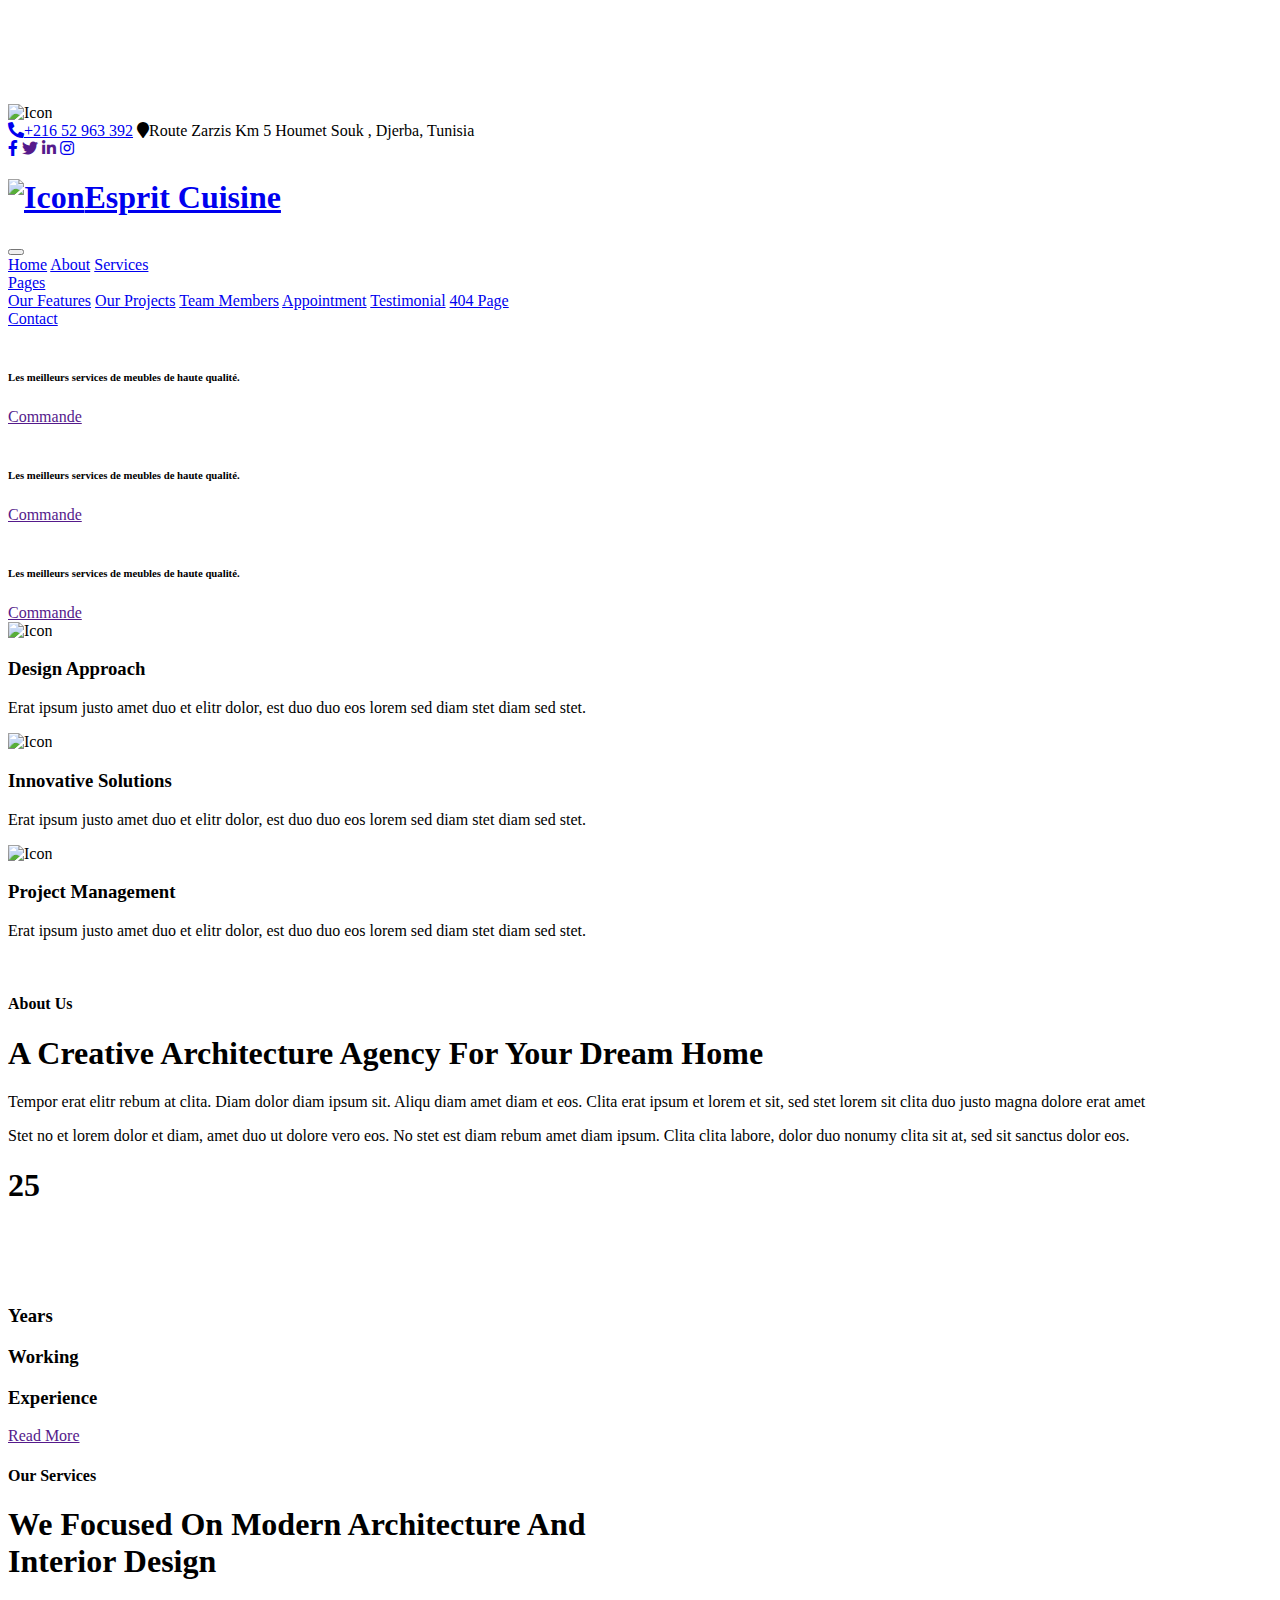
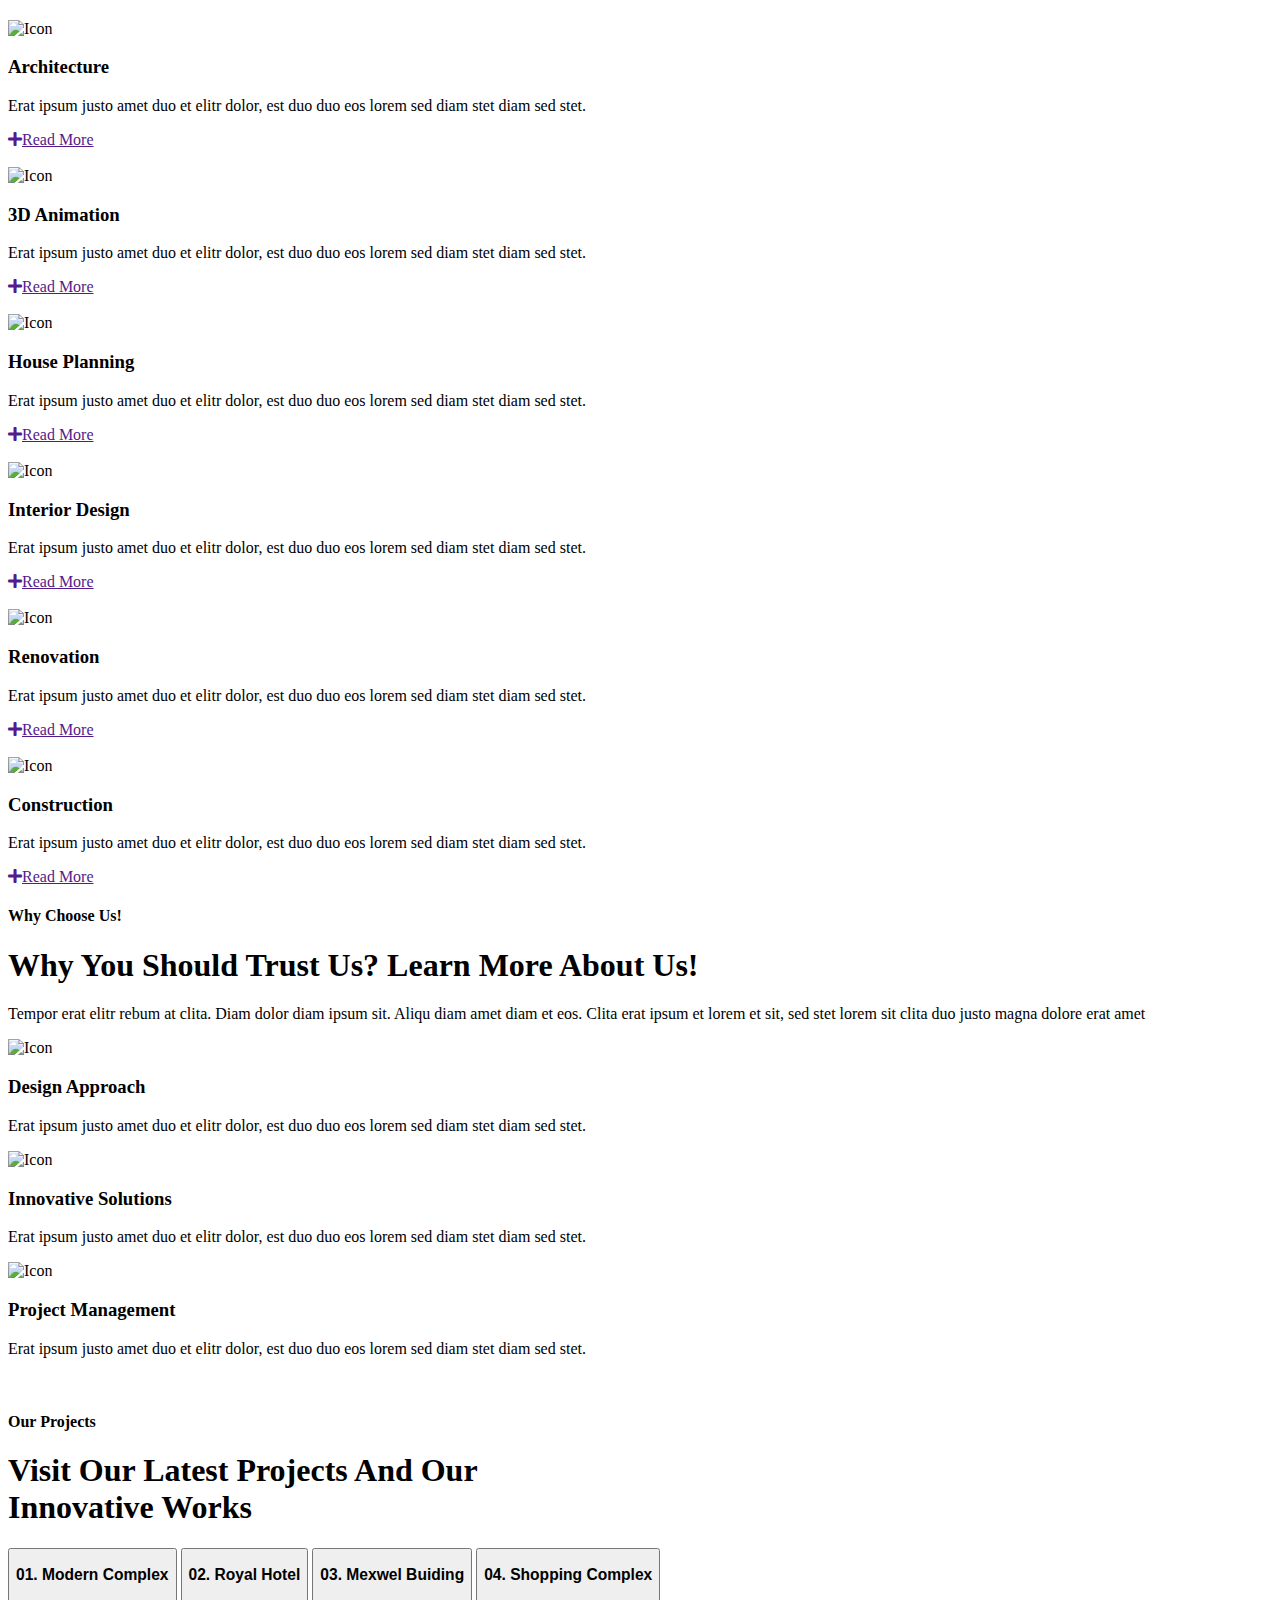
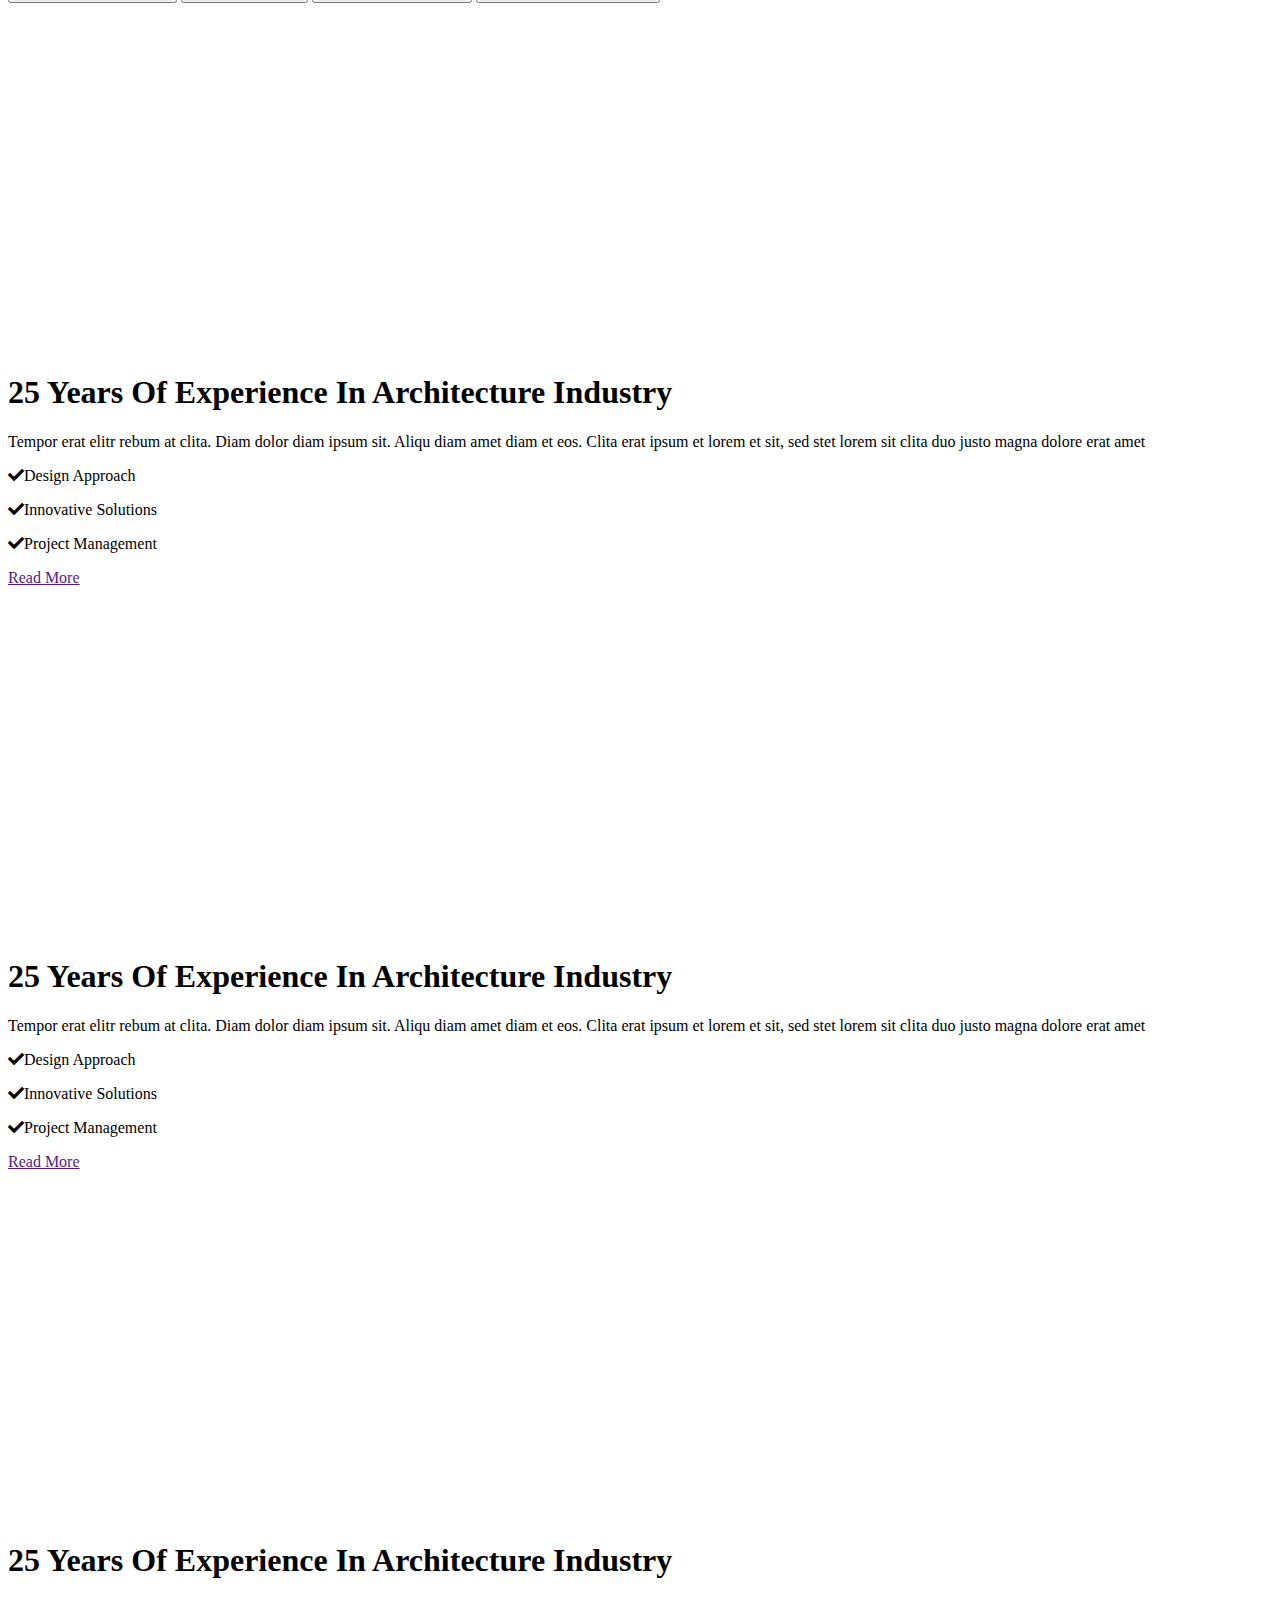
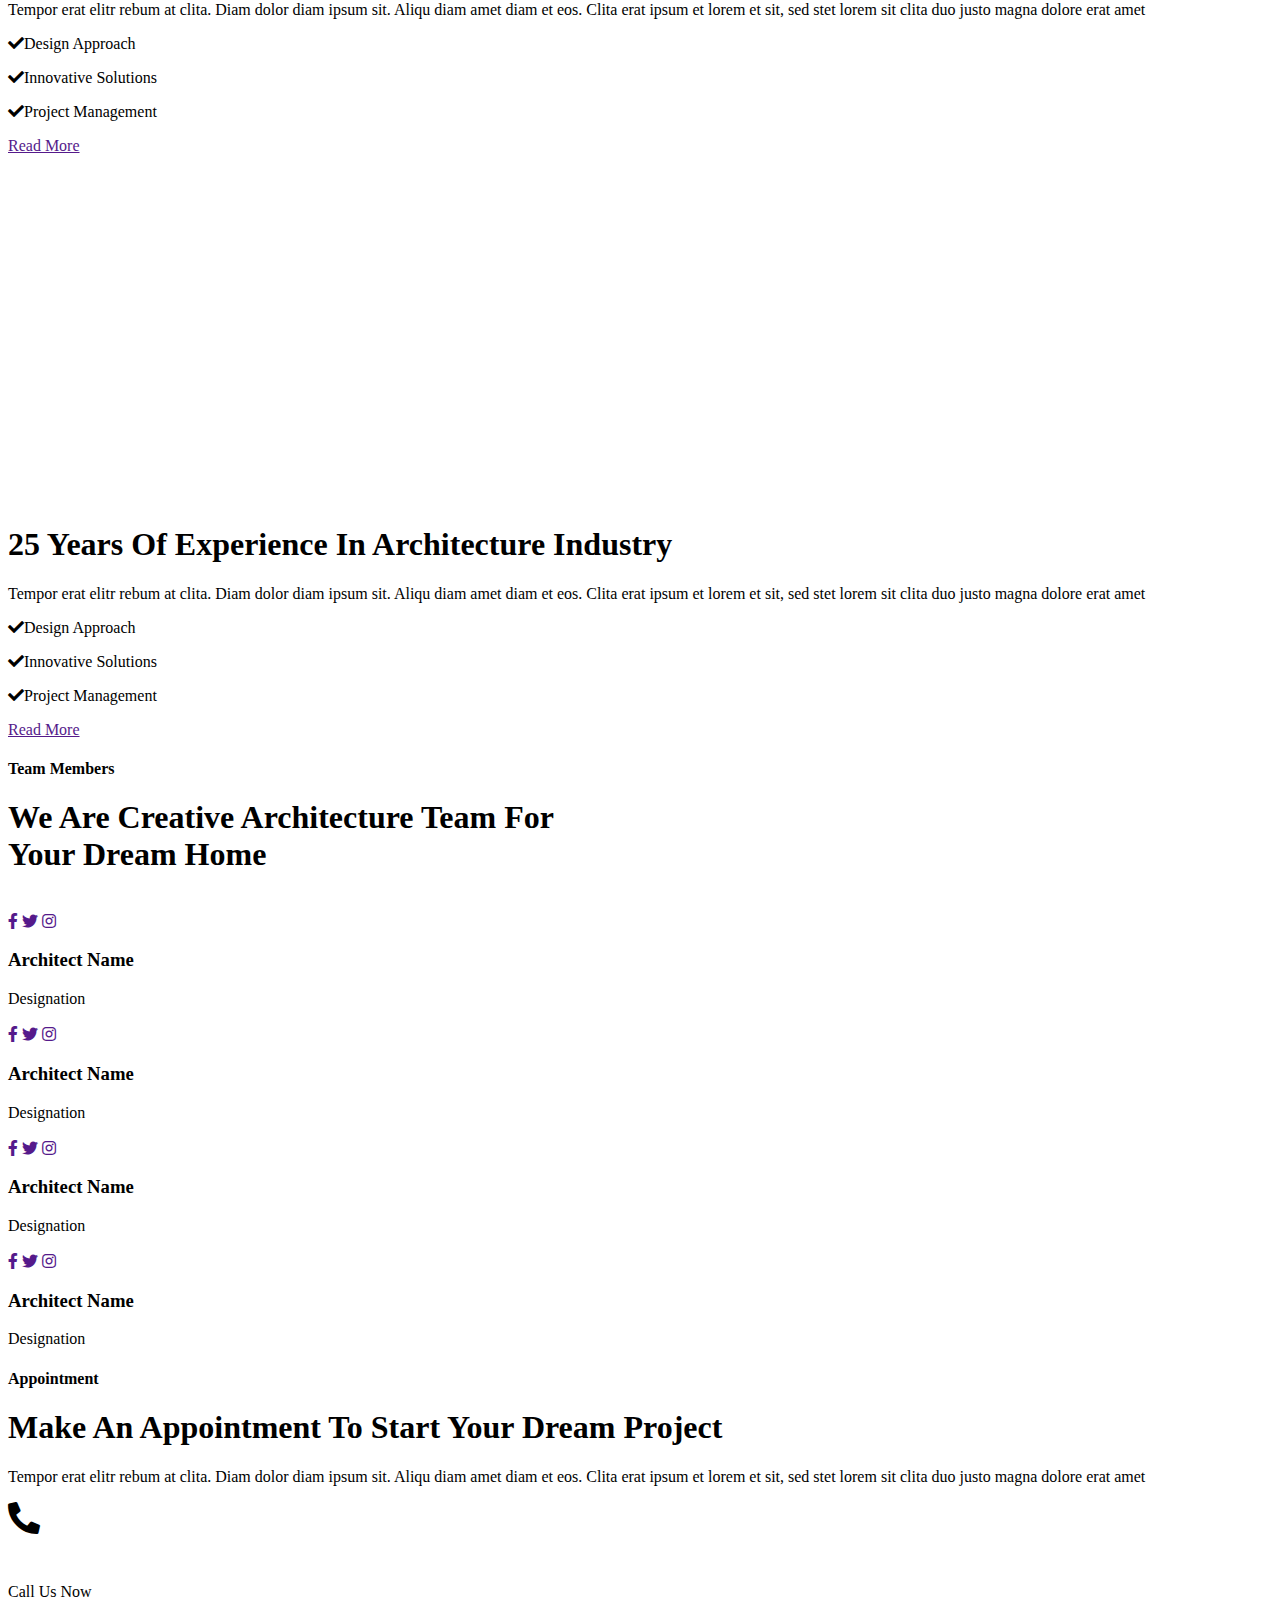
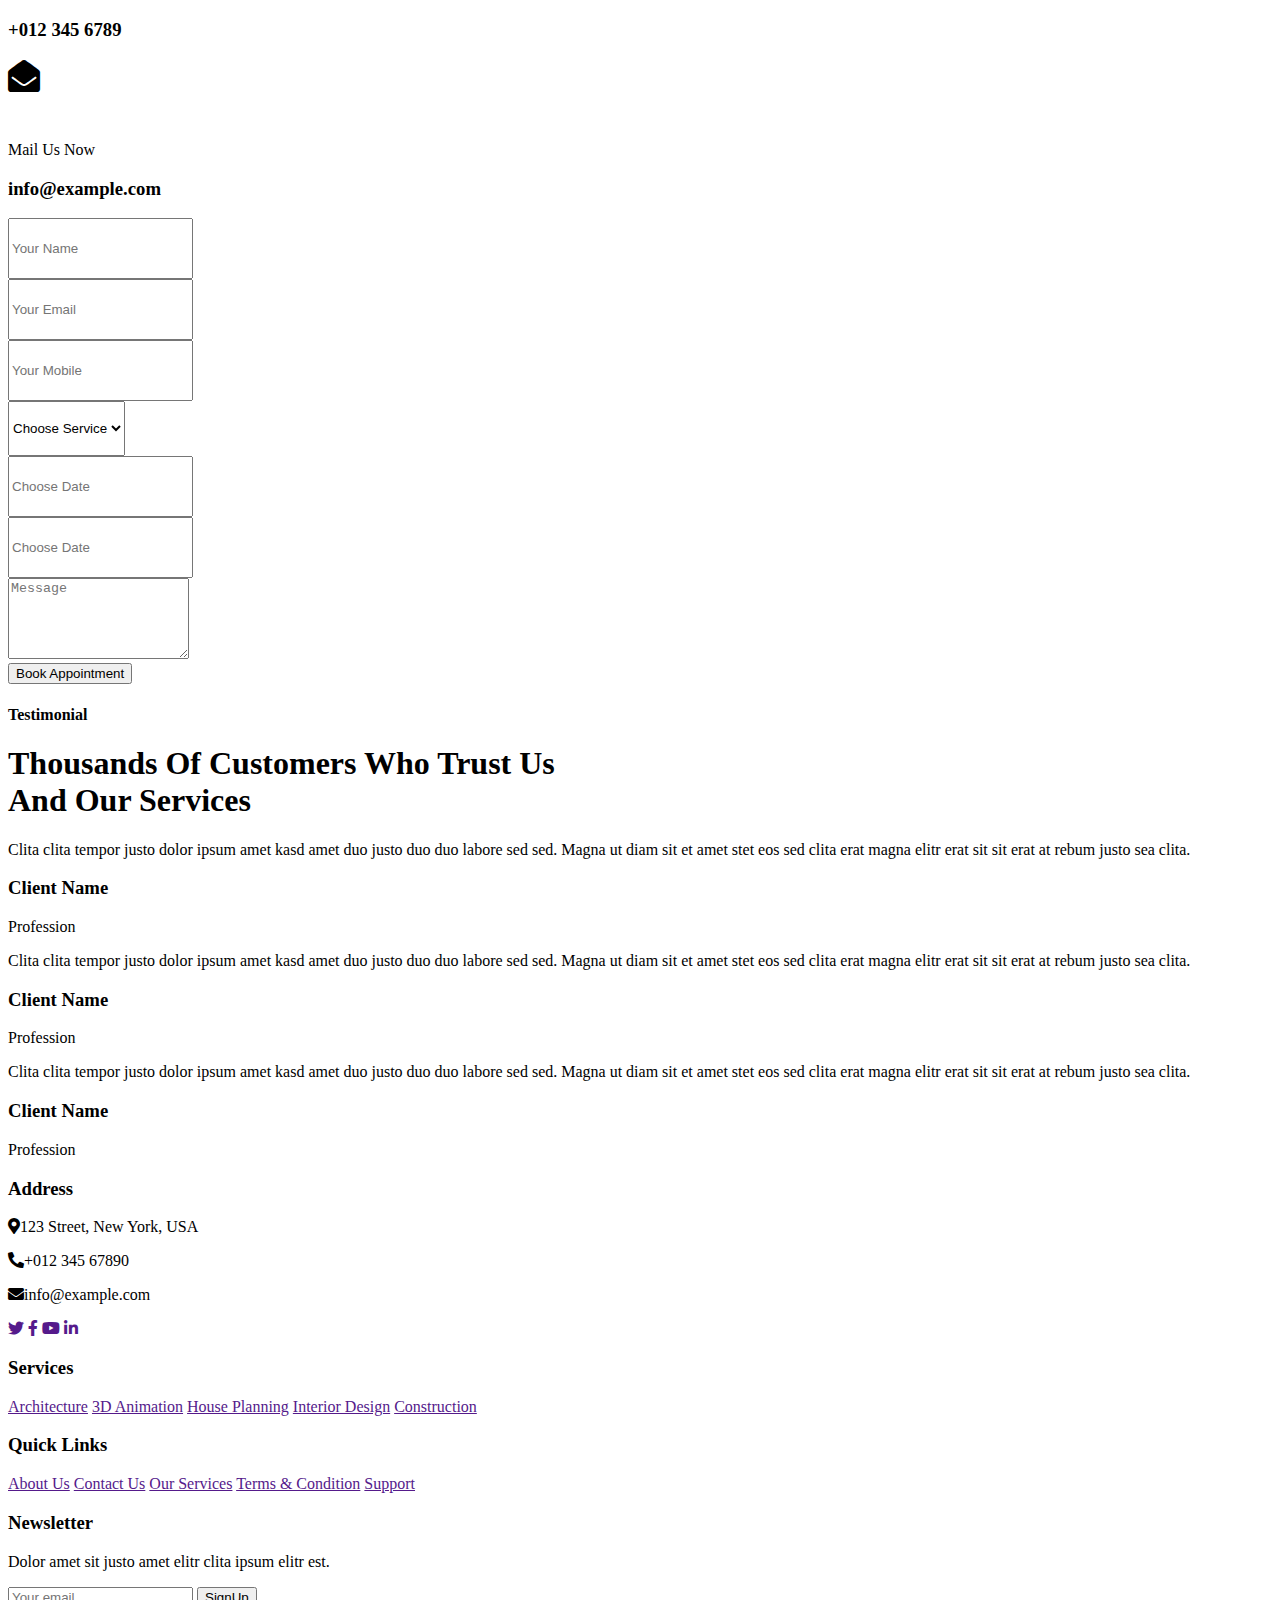
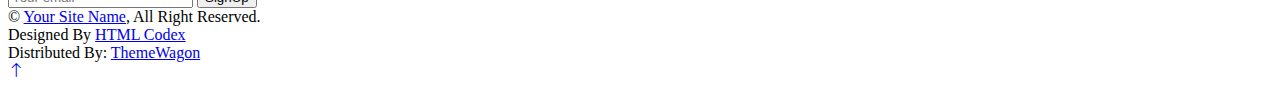
==== index.html @ 47b47e0c "Update index.html" ====
<!DOCTYPE html>
<html lang="en">

<head>
    <meta charset="utf-8">
    <title>Esprit Cuisine Djerba</title>
    <meta content="width=device-width, initial-scale=1.0" name="viewport">
    <meta content="" name="keywords">
    <meta content="" name="description">

    <!-- Favicon -->
    <link href="img/logoEc.png" rel="icon">

    <!-- Google Web Fonts -->
    <link rel="preconnect" href="https://fonts.googleapis.com">
    <link rel="preconnect" href="https://fonts.gstatic.com" crossorigin>
    <link href="https://fonts.googleapis.com/css2?family=Open+Sans:wght@400;500;600&family=Teko:wght@400;500;600&display=swap" rel="stylesheet">

    <!-- Icon Font Stylesheet -->
    <link href="https://cdnjs.cloudflare.com/ajax/libs/font-awesome/5.10.0/css/all.min.css" rel="stylesheet">
    <link href="https://cdn.jsdelivr.net/npm/bootstrap-icons@1.4.1/font/bootstrap-icons.css" rel="stylesheet">

    <!-- Libraries Stylesheet -->
    <link href="lib/animate/animate.min.css" rel="stylesheet">
    <link href="lib/owlcarousel/assets/owl.carousel.min.css" rel="stylesheet">
    <link href="lib/tempusdominus/css/tempusdominus-bootstrap-4.min.css" rel="stylesheet" />

    <!-- Customized Bootstrap Stylesheet -->
    <link href="css/bootstrap.min.css" rel="stylesheet">

    <!-- Template Stylesheet -->
    <link href="css/style.css" rel="stylesheet">
</head>
<style>
    .size{
        height: 55px;
    }
    .sizeimage{
        height: 855px;
    }
</style>
<body>
    <!-- Spinner Start -->
    <div id="spinner" class="show bg-white position-fixed translate-middle w-100 vh-100 top-50 start-50 d-flex align-items-center justify-content-center">
        <div class="spinner-border position-relative text-primary" style="width: 6rem; height: 6rem;" role="status"></div>
        <img class="position-absolute top-50 start-50 translate-middle" src="img/icons/icon-1.png" alt="Icon">
    </div>
    <!-- Spinner End -->


    <!-- Topbar Start -->
    <div class="container-fluid bg-dark p-0 wow fadeIn" data-wow-delay="0.1s">
        <div class="row gx-0 d-none d-lg-flex">
            <div class="col-lg-7 px-5 text-start">
                <div class="h-100 d-inline-flex align-items-center py-3 me-3">
                    <a class="text-body px-2" href="tel:+216 52 963 392"><i class="fa fa-phone-alt text-primary me-2"></i>+216 52 963 392</a>
                    <a class="text-body px-2" ><i class="fa fa-map-marker text-primary me-2"></i>Route Zarzis Km 5 Houmet Souk , Djerba, Tunisia</a>
                </div>
            </div>
            <div class="col-lg-5 px-5 text-end">
                <div class="h-100 d-inline-flex align-items-center py-3 me-2">
                    <a class="text-body px-2" href=""></a>
                    <a class="text-body px-2" href=""></a>
                </div>
                <div class="h-100 d-inline-flex align-items-center">
                    <a class="btn btn-sm-square btn-outline-body me-1" href="https://www.facebook.com/profile.php?id=100065125525554"><i class="fab fa-facebook-f"></i></a>
                    <a class="btn btn-sm-square btn-outline-body me-1" href=""><i class="fab fa-twitter"></i></a>
                    <a class="btn btn-sm-square btn-outline-body me-1" href=""><i class="fab fa-linkedin-in"></i></a>
                    <a class="btn btn-sm-square btn-outline-body me-0" href="https://www.instagram.com/esprit_cuisine_djerba/?img_index=1"><i class="fab fa-instagram"></i></a>
                </div>
            </div>
        </div>
    </div>
    <!-- Topbar End -->


    <!-- Navbar Start -->
    <nav class="navbar navbar-expand-lg bg-white navbar-light sticky-top py-lg-0 px-lg-5 wow fadeIn" data-wow-delay="0.1s">
        <a href="index.html" class="navbar-brand ms-4 ms-lg-0">
            <h1 class="text-primary m-0"><img class="me-3 size" src="img/logoEc.png" alt="Icon">Esprit Cuisine</h1>
        </a>
        <button type="button" class="navbar-toggler me-4" data-bs-toggle="collapse" data-bs-target="#navbarCollapse">
            <span class="navbar-toggler-icon"></span>
        </button>
        <div class="collapse navbar-collapse" id="navbarCollapse">
            <div class="navbar-nav ms-auto p-4 p-lg-0">
                <a href="index.html" class="nav-item nav-link active">Home</a>
                <a href="about.html" class="nav-item nav-link">About</a>
                <a href="service.html" class="nav-item nav-link">Services</a>
                <div class="nav-item dropdown">
                    <a href="#" class="nav-link dropdown-toggle" data-bs-toggle="dropdown">Pages</a>
                    <div class="dropdown-menu border-0 m-0">
                        <a href="feature.html" class="dropdown-item">Our Features</a>
                        <a href="project.html" class="dropdown-item">Our Projects</a>
                        <a href="team.html" class="dropdown-item">Team Members</a>
                        <a href="appointment.html" class="dropdown-item">Appointment</a>
                        <a href="testimonial.html" class="dropdown-item">Testimonial</a>
                        <a href="404.html" class="dropdown-item">404 Page</a>
                    </div>
                </div>
                <a href="contact.html" class="nav-item nav-link">Contact</a>
            </div>
            <!-- <a href="" class="btn btn-primary py-2 px-4 d-none d-lg-block">Appointment</a> -->
        </div>
    </nav>
    <!-- Navbar End -->


    <!-- Carousel Start -->
    <div class="container-fluid p-0 pb-5 wow fadeIn" data-wow-delay="0.1s">
        <div class="owl-carousel header-carousel position-relative">
            <div class="owl-carousel-item position-relative" data-dot="<img src='img/esprit/esprit2.png'>">
                <img class="img-fluid sizeimage" src="img/esprit/esprit2.png" alt="">
                <div class="owl-carousel-inner">
                    <div class="container">
                        <div class="row justify-content-start">
                            <div class="col-8 col-lg-8">
                                <h6 class="display-1 text-white animated slideInDown">Les meilleurs services de meubles de haute qualité.</h6>
                                <p class="fs-5 fw-medium text-white mb-4 pb-3"></p>
                                <a href="" class="btn btn-primary py-3 px-5 animated slideInLeft">Commande</a>
                            </div>
                        </div>
                    </div>
                </div>
            </div>
            <div class="owl-carousel-item position-relative" data-dot="<img src='img/carousel-2.jpg'>">
                <img class="img-fluid" src="img/carousel-2.jpg" alt="">
                <div class="owl-carousel-inner">
                    <div class="container">
                        <div class="row justify-content-start">
                            <div class="col-10 col-lg-8">
                                <h6 class="display-1 text-white animated slideInDown">Les meilleurs services de meubles de haute qualité.</h6>
                                <p class="fs-5 fw-medium text-white mb-4 pb-3"></p>
                                <a href="" class="btn btn-primary py-3 px-5 animated slideInLeft">Commande</a>
                            </div>
                        </div>
                    </div>
                </div>
            </div>
            <div class="owl-carousel-item position-relative" data-dot="<img src='img/carousel-3.jpg'>">
                <img class="img-fluid" src="img/carousel-3.jpg" alt="">
                <div class="owl-carousel-inner">
                    <div class="container">
                        <div class="row justify-content-start">
                            <div class="col-10 col-lg-8">
                                <h6 class="display-1 text-white animated slideInDown">Les meilleurs services de meubles de haute qualité.</h6>
                                <p class="fs-5 fw-medium text-white mb-4 pb-3"></p>
                                <a href="" class="btn btn-primary py-3 px-5 animated slideInLeft">Commande</a>
                            </div>
                        </div>
                    </div>
                </div>
            </div>
        </div>
    </div>
    <!-- Carousel End -->


    <!-- Facts Start -->
    <div class="container-xxl py-5">
        <div class="container pt-5">
            <div class="row g-4">
                <div class="col-lg-4 col-md-6 wow fadeInUp" data-wow-delay="0.1s">
                    <div class="fact-item text-center bg-light h-100 p-5 pt-0">
                        <div class="fact-icon">
                            <img src="img/icons/icon-2.png" alt="Icon">
                        </div>
                        <h3 class="mb-3">Design Approach</h3>
                        <p class="mb-0">Erat ipsum justo amet duo et elitr dolor, est duo duo eos lorem sed diam stet diam sed stet.</p>
                    </div>
                </div>
                <div class="col-lg-4 col-md-6 wow fadeInUp" data-wow-delay="0.3s">
                    <div class="fact-item text-center bg-light h-100 p-5 pt-0">
                        <div class="fact-icon">
                            <img src="img/icons/icon-3.png" alt="Icon">
                        </div>
                        <h3 class="mb-3">Innovative Solutions</h3>
                        <p class="mb-0">Erat ipsum justo amet duo et elitr dolor, est duo duo eos lorem sed diam stet diam sed stet.</p>
                    </div>
                </div>
                <div class="col-lg-4 col-md-6 wow fadeInUp" data-wow-delay="0.5s">
                    <div class="fact-item text-center bg-light h-100 p-5 pt-0">
                        <div class="fact-icon">
                            <img src="img/icons/icon-4.png" alt="Icon">
                        </div>
                        <h3 class="mb-3">Project Management</h3>
                        <p class="mb-0">Erat ipsum justo amet duo et elitr dolor, est duo duo eos lorem sed diam stet diam sed stet.</p>
                    </div>
                </div>
            </div>
        </div>
    </div>
    <!-- Facts End -->


    <!-- About Start -->
    <div class="container-xxl py-5">
        <div class="container">
            <div class="row g-5">
                <div class="col-lg-6 wow fadeIn" data-wow-delay="0.1s">
                    <div class="about-img">
                        <img class="img-fluid" src="img/esprit/IMG_1807.JPG" alt="">
                        <img class="img-fluid" src="img/esprit/image3.jpg" alt="">
                    </div>
                </div>
                <div class="col-lg-6 wow fadeIn" data-wow-delay="0.5s">
                    <h4 class="section-title">About Us</h4>
                    <h1 class="display-5 mb-4">A Creative Architecture Agency For Your Dream Home</h1>
                    <p>Tempor erat elitr rebum at clita. Diam dolor diam ipsum sit. Aliqu diam amet diam et eos. Clita erat ipsum et lorem et sit, sed stet lorem sit clita duo justo magna dolore erat amet</p>
                    <p class="mb-4">Stet no et lorem dolor et diam, amet duo ut dolore vero eos. No stet est diam rebum amet diam ipsum. Clita clita labore, dolor duo nonumy clita sit at, sed sit sanctus dolor eos.</p>
                    <div class="d-flex align-items-center mb-5">
                        <div class="d-flex flex-shrink-0 align-items-center justify-content-center border border-5 border-primary" style="width: 120px; height: 120px;">
                            <h1 class="display-1 mb-n2" data-toggle="counter-up">25</h1>
                        </div>
                        <div class="ps-4">
                            <h3>Years</h3>
                            <h3>Working</h3>
                            <h3 class="mb-0">Experience</h3>
                        </div>
                    </div>
                    <a class="btn btn-primary py-3 px-5" href="">Read More</a>
                </div>
            </div>
        </div>
    </div>
    <!-- About End -->


    <!-- Service Start -->
    <div class="container-xxl py-5">
        <div class="container">
            <div class="text-center mx-auto mb-5 wow fadeInUp" data-wow-delay="0.1s" style="max-width: 600px;">
                <h4 class="section-title">Our Services</h4>
                <h1 class="display-5 mb-4">We Focused On Modern Architecture And Interior Design</h1>
            </div>
            <div class="row g-4">
                <div class="col-lg-4 col-md-6 wow fadeInUp" data-wow-delay="0.1s">
                    <div class="service-item d-flex position-relative text-center h-100">
                        <img class="bg-img" src="img/service-1.jpg" alt="">
                        <div class="service-text p-5">
                            <img class="mb-4" src="img/icons/icon-5.png" alt="Icon">
                            <h3 class="mb-3">Architecture</h3>
                            <p class="mb-4">Erat ipsum justo amet duo et elitr dolor, est duo duo eos lorem sed diam stet diam sed stet.</p>
                            <a class="btn" href=""><i class="fa fa-plus text-primary me-3"></i>Read More</a>
                        </div>
                    </div>
                </div>
                <div class="col-lg-4 col-md-6 wow fadeInUp" data-wow-delay="0.3s">
                    <div class="service-item d-flex position-relative text-center h-100">
                        <img class="bg-img" src="img/service-2.jpg" alt="">
                        <div class="service-text p-5">
                            <img class="mb-4" src="img/icons/icon-6.png" alt="Icon">
                            <h3 class="mb-3">3D Animation</h3>
                            <p class="mb-4">Erat ipsum justo amet duo et elitr dolor, est duo duo eos lorem sed diam stet diam sed stet.</p>
                            <a class="btn" href=""><i class="fa fa-plus text-primary me-3"></i>Read More</a>
                        </div>
                    </div>
                </div>
                <div class="col-lg-4 col-md-6 wow fadeInUp" data-wow-delay="0.5s">
                    <div class="service-item d-flex position-relative text-center h-100">
                        <img class="bg-img" src="img/service-3.jpg" alt="">
                        <div class="service-text p-5">
                            <img class="mb-4" src="img/icons/icon-7.png" alt="Icon">
                            <h3 class="mb-3">House Planning</h3>
                            <p class="mb-4">Erat ipsum justo amet duo et elitr dolor, est duo duo eos lorem sed diam stet diam sed stet.</p>
                            <a class="btn" href=""><i class="fa fa-plus text-primary me-3"></i>Read More</a>
                        </div>
                    </div>
                </div>
                <div class="col-lg-4 col-md-6 wow fadeInUp" data-wow-delay="0.1s">
                    <div class="service-item d-flex position-relative text-center h-100">
                        <img class="bg-img" src="img/service-4.jpg" alt="">
                        <div class="service-text p-5">
                            <img class="mb-4" src="img/icons/icon-8.png" alt="Icon">
                            <h3 class="mb-3">Interior Design</h3>
                            <p class="mb-4">Erat ipsum justo amet duo et elitr dolor, est duo duo eos lorem sed diam stet diam sed stet.</p>
                            <a class="btn" href=""><i class="fa fa-plus text-primary me-3"></i>Read More</a>
                        </div>
                    </div>
                </div>
                <div class="col-lg-4 col-md-6 wow fadeInUp" data-wow-delay="0.3s">
                    <div class="service-item d-flex position-relative text-center h-100">
                        <img class="bg-img" src="img/service-5.jpg" alt="">
                        <div class="service-text p-5">
                            <img class="mb-4" src="img/icons/icon-9.png" alt="Icon">
                            <h3 class="mb-3">Renovation</h3>
                            <p class="mb-4">Erat ipsum justo amet duo et elitr dolor, est duo duo eos lorem sed diam stet diam sed stet.</p>
                            <a class="btn" href=""><i class="fa fa-plus text-primary me-3"></i>Read More</a>
                        </div>
                    </div>
                </div>
                <div class="col-lg-4 col-md-6 wow fadeInUp" data-wow-delay="0.5s">
                    <div class="service-item d-flex position-relative text-center h-100">
                        <img class="bg-img" src="img/service-6.jpg" alt="">
                        <div class="service-text p-5">
                            <img class="mb-4" src="img/icons/icon-10.png" alt="Icon">
                            <h3 class="mb-3">Construction</h3>
                            <p class="mb-4">Erat ipsum justo amet duo et elitr dolor, est duo duo eos lorem sed diam stet diam sed stet.</p>
                            <a class="btn" href=""><i class="fa fa-plus text-primary me-3"></i>Read More</a>
                        </div>
                    </div>
                </div>
            </div>
        </div>
    </div>
    <!-- Service End -->


    <!-- Feature Start -->
    <div class="container-xxl py-5">
        <div class="container">
            <div class="row g-5">
                <div class="col-lg-6 wow fadeInUp" data-wow-delay="0.1s">
                    <h4 class="section-title">Why Choose Us!</h4>
                    <h1 class="display-5 mb-4">Why You Should Trust Us? Learn More About Us!</h1>
                    <p class="mb-4">Tempor erat elitr rebum at clita. Diam dolor diam ipsum sit. Aliqu diam amet diam et eos. Clita erat ipsum et lorem et sit, sed stet lorem sit clita duo justo magna dolore erat amet</p>
                    <div class="row g-4">
                        <div class="col-12">
                            <div class="d-flex align-items-start">
                                <img class="flex-shrink-0" src="img/icons/icon-2.png" alt="Icon">
                                <div class="ms-4">
                                    <h3>Design Approach</h3>
                                    <p class="mb-0">Erat ipsum justo amet duo et elitr dolor, est duo duo eos lorem sed diam stet diam sed stet.</p>
                                </div>
                            </div>
                        </div>
                        <div class="col-12">
                            <div class="d-flex align-items-start">
                                <img class="flex-shrink-0" src="img/icons/icon-3.png" alt="Icon">
                                <div class="ms-4">
                                    <h3>Innovative Solutions</h3>
                                    <p class="mb-0">Erat ipsum justo amet duo et elitr dolor, est duo duo eos lorem sed diam stet diam sed stet.</p>
                                </div>
                            </div>
                        </div>
                        <div class="col-12">
                            <div class="d-flex align-items-start">
                                <img class="flex-shrink-0" src="img/icons/icon-4.png" alt="Icon">
                                <div class="ms-4">
                                    <h3>Project Management</h3>
                                    <p class="mb-0">Erat ipsum justo amet duo et elitr dolor, est duo duo eos lorem sed diam stet diam sed stet.</p>
                                </div>
                            </div>
                        </div>
                    </div>
                </div>
                <div class="col-lg-6 wow fadeInUp" data-wow-delay="0.5s">
                    <div class="feature-img">
                        <img class="img-fluid" src="img/about-2.jpg" alt="">
                        <img class="img-fluid" src="img/about-1.jpg" alt="">
                    </div>
                </div>
            </div>
        </div>
    </div>
    <!-- Feature End -->


    <!-- Project Start -->
    <div class="container-xxl project py-5">
        <div class="container">
            <div class="text-center mx-auto mb-5 wow fadeInUp" data-wow-delay="0.1s" style="max-width: 600px;">
                <h4 class="section-title">Our Projects</h4>
                <h1 class="display-5 mb-4">Visit Our Latest Projects And Our Innovative Works</h1>
            </div>
            <div class="row g-4 wow fadeInUp" data-wow-delay="0.3s">
                <div class="col-lg-4">
                    <div class="nav nav-pills d-flex justify-content-between w-100 h-100 me-4">
                        <button class="nav-link w-100 d-flex align-items-center text-start p-4 mb-4 active" data-bs-toggle="pill" data-bs-target="#tab-pane-1" type="button">
                            <h3 class="m-0">01. Modern Complex</h3>
                        </button>
                        <button class="nav-link w-100 d-flex align-items-center text-start p-4 mb-4" data-bs-toggle="pill" data-bs-target="#tab-pane-2" type="button">
                            <h3 class="m-0">02. Royal Hotel</h3>
                        </button>
                        <button class="nav-link w-100 d-flex align-items-center text-start p-4 mb-4" data-bs-toggle="pill" data-bs-target="#tab-pane-3" type="button">
                            <h3 class="m-0">03. Mexwel Buiding</h3>
                        </button>
                        <button class="nav-link w-100 d-flex align-items-center text-start p-4 mb-0" data-bs-toggle="pill" data-bs-target="#tab-pane-4" type="button">
                            <h3 class="m-0">04. Shopping Complex</h3>
                        </button>
                    </div>
                </div>
                <div class="col-lg-8">
                    <div class="tab-content w-100">
                        <div class="tab-pane fade show active" id="tab-pane-1">
                            <div class="row g-4">
                                <div class="col-md-6" style="min-height: 350px;">
                                    <div class="position-relative h-100">
                                        <img class="position-absolute img-fluid w-100 h-100" src="img/project-1.jpg"
                                            style="object-fit: cover;" alt="">
                                    </div>
                                </div>
                                <div class="col-md-6">
                                    <h1 class="mb-3">25 Years Of Experience In Architecture Industry</h1>
                                    <p class="mb-4">Tempor erat elitr rebum at clita. Diam dolor diam ipsum sit. Aliqu diam amet diam et eos. Clita erat ipsum et lorem et sit, sed stet lorem sit clita duo justo magna dolore erat amet</p>
                                    <p><i class="fa fa-check text-primary me-3"></i>Design Approach</p>
                                    <p><i class="fa fa-check text-primary me-3"></i>Innovative Solutions</p>
                                    <p><i class="fa fa-check text-primary me-3"></i>Project Management</p>
                                    <a href="" class="btn btn-primary py-3 px-5 mt-3">Read More</a>
                                </div>
                            </div>
                        </div>
                        <div class="tab-pane fade" id="tab-pane-2">
                            <div class="row g-4">
                                <div class="col-md-6" style="min-height: 350px;">
                                    <div class="position-relative h-100">
                                        <img class="position-absolute img-fluid w-100 h-100" src="img/project-2.jpg"
                                            style="object-fit: cover;" alt="">
                                    </div>
                                </div>
                                <div class="col-md-6">
                                    <h1 class="mb-3">25 Years Of Experience In Architecture Industry</h1>
                                    <p class="mb-4">Tempor erat elitr rebum at clita. Diam dolor diam ipsum sit. Aliqu diam amet diam et eos. Clita erat ipsum et lorem et sit, sed stet lorem sit clita duo justo magna dolore erat amet</p>
                                    <p><i class="fa fa-check text-primary me-3"></i>Design Approach</p>
                                    <p><i class="fa fa-check text-primary me-3"></i>Innovative Solutions</p>
                                    <p><i class="fa fa-check text-primary me-3"></i>Project Management</p>
                                    <a href="" class="btn btn-primary py-3 px-5 mt-3">Read More</a>
                                </div>
                            </div>
                        </div>
                        <div class="tab-pane fade" id="tab-pane-3">
                            <div class="row g-4">
                                <div class="col-md-6" style="min-height: 350px;">
                                    <div class="position-relative h-100">
                                        <img class="position-absolute img-fluid w-100 h-100" src="img/project-3.jpg"
                                            style="object-fit: cover;" alt="">
                                    </div>
                                </div>
                                <div class="col-md-6">
                                    <h1 class="mb-3">25 Years Of Experience In Architecture Industry</h1>
                                    <p class="mb-4">Tempor erat elitr rebum at clita. Diam dolor diam ipsum sit. Aliqu diam amet diam et eos. Clita erat ipsum et lorem et sit, sed stet lorem sit clita duo justo magna dolore erat amet</p>
                                    <p><i class="fa fa-check text-primary me-3"></i>Design Approach</p>
                                    <p><i class="fa fa-check text-primary me-3"></i>Innovative Solutions</p>
                                    <p><i class="fa fa-check text-primary me-3"></i>Project Management</p>
                                    <a href="" class="btn btn-primary py-3 px-5 mt-3">Read More</a>
                                </div>
                            </div>
                        </div>
                        <div class="tab-pane fade" id="tab-pane-4">
                            <div class="row g-4">
                                <div class="col-md-6" style="min-height: 350px;">
                                    <div class="position-relative h-100">
                                        <img class="position-absolute img-fluid w-100 h-100" src="img/project-4.jpg"
                                            style="object-fit: cover;" alt="">
                                    </div>
                                </div>
                                <div class="col-md-6">
                                    <h1 class="mb-3">25 Years Of Experience In Architecture Industry</h1>
                                    <p class="mb-4">Tempor erat elitr rebum at clita. Diam dolor diam ipsum sit. Aliqu diam amet diam et eos. Clita erat ipsum et lorem et sit, sed stet lorem sit clita duo justo magna dolore erat amet</p>
                                    <p><i class="fa fa-check text-primary me-3"></i>Design Approach</p>
                                    <p><i class="fa fa-check text-primary me-3"></i>Innovative Solutions</p>
                                    <p><i class="fa fa-check text-primary me-3"></i>Project Management</p>
                                    <a href="" class="btn btn-primary py-3 px-5 mt-3">Read More</a>
                                </div>
                            </div>
                        </div>
                    </div>
                </div>
            </div>
        </div>
    </div>
    <!-- Project End -->


    <!-- Team Start -->
    <div class="container-xxl py-5">
        <div class="container">
            <div class="text-center mx-auto mb-5 wow fadeInUp" data-wow-delay="0.1s" style="max-width: 600px;">
                <h4 class="section-title">Team Members</h4>
                <h1 class="display-5 mb-4">We Are Creative Architecture Team For Your Dream Home</h1>
            </div>
            <div class="row g-0 team-items">
                <div class="col-lg-3 col-md-6 wow fadeInUp" data-wow-delay="0.1s">
                    <div class="team-item position-relative">
                        <div class="position-relative">
                            <img class="img-fluid" src="img/team-1.jpg" alt="">
                            <div class="team-social text-center">
                                <a class="btn btn-square" href=""><i class="fab fa-facebook-f"></i></a>
                                <a class="btn btn-square" href=""><i class="fab fa-twitter"></i></a>
                                <a class="btn btn-square" href=""><i class="fab fa-instagram"></i></a>
                            </div>
                        </div>
                        <div class="bg-light text-center p-4">
                            <h3 class="mt-2">Architect Name</h3>
                            <span class="text-primary">Designation</span>
                        </div>
                    </div>
                </div>
                <div class="col-lg-3 col-md-6 wow fadeInUp" data-wow-delay="0.3s">
                    <div class="team-item position-relative">
                        <div class="position-relative">
                            <img class="img-fluid" src="img/team-2.jpg" alt="">
                            <div class="team-social text-center">
                                <a class="btn btn-square" href=""><i class="fab fa-facebook-f"></i></a>
                                <a class="btn btn-square" href=""><i class="fab fa-twitter"></i></a>
                                <a class="btn btn-square" href=""><i class="fab fa-instagram"></i></a>
                            </div>
                        </div>
                        <div class="bg-light text-center p-4">
                            <h3 class="mt-2">Architect Name</h3>
                            <span class="text-primary">Designation</span>
                        </div>
                    </div>
                </div>
                <div class="col-lg-3 col-md-6 wow fadeInUp" data-wow-delay="0.5s">
                    <div class="team-item position-relative">
                        <div class="position-relative">
                            <img class="img-fluid" src="img/team-3.jpg" alt="">
                            <div class="team-social text-center">
                                <a class="btn btn-square" href=""><i class="fab fa-facebook-f"></i></a>
                                <a class="btn btn-square" href=""><i class="fab fa-twitter"></i></a>
                                <a class="btn btn-square" href=""><i class="fab fa-instagram"></i></a>
                            </div>
                        </div>
                        <div class="bg-light text-center p-4">
                            <h3 class="mt-2">Architect Name</h3>
                            <span class="text-primary">Designation</span>
                        </div>
                    </div>
                </div>
                <div class="col-lg-3 col-md-6 wow fadeInUp" data-wow-delay="0.7s">
                    <div class="team-item position-relative">
                        <div class="position-relative">
                            <img class="img-fluid" src="img/team-4.jpg" alt="">
                            <div class="team-social text-center">
                                <a class="btn btn-square" href=""><i class="fab fa-facebook-f"></i></a>
                                <a class="btn btn-square" href=""><i class="fab fa-twitter"></i></a>
                                <a class="btn btn-square" href=""><i class="fab fa-instagram"></i></a>
                            </div>
                        </div>
                        <div class="bg-light text-center p-4">
                            <h3 class="mt-2">Architect Name</h3>
                            <span class="text-primary">Designation</span>
                        </div>
                    </div>
                </div>
            </div>
        </div>
    </div>
    <!-- Team End -->


    <!-- Appointment Start -->
    <div class="container-xxl py-5">
        <div class="container">
            <div class="row g-5">
                <div class="col-lg-6 wow fadeInUp" data-wow-delay="0.1s">
                    <h4 class="section-title">Appointment</h4>
                    <h1 class="display-5 mb-4">Make An Appointment To Start Your Dream Project</h1>
                    <p class="mb-4">Tempor erat elitr rebum at clita. Diam dolor diam ipsum sit. Aliqu diam amet diam et eos. Clita erat ipsum et lorem et sit, sed stet lorem sit clita duo justo magna dolore erat amet</p>
                    <div class="row g-4">
                        <div class="col-12">
                            <div class="d-flex">
                                <div class="d-flex flex-shrink-0 align-items-center justify-content-center bg-light" style="width: 65px; height: 65px;">
                                    <i class="fa fa-2x fa-phone-alt text-primary"></i>
                                </div>
                                <div class="ms-4">
                                    <p class="mb-2">Call Us Now</p>
                                    <h3 class="mb-0">+012 345 6789</h3>
                                </div>
                            </div>
                        </div>
                        <div class="col-12">
                            <div class="d-flex">
                                <div class="d-flex flex-shrink-0 align-items-center justify-content-center bg-light" style="width: 65px; height: 65px;">
                                    <i class="fa fa-2x fa-envelope-open text-primary"></i>
                                </div>
                                <div class="ms-4">
                                    <p class="mb-2">Mail Us Now</p>
                                    <h3 class="mb-0">info@example.com</h3>
                                </div>
                            </div>
                        </div>
                    </div>
                </div>
                <div class="col-lg-6 wow fadeInUp" data-wow-delay="0.5s">
                    <div class="row g-3">
                        <div class="col-12 col-sm-6">
                            <input type="text" class="form-control" placeholder="Your Name" style="height: 55px;">
                        </div>
                        <div class="col-12 col-sm-6">
                            <input type="email" class="form-control" placeholder="Your Email" style="height: 55px;">
                        </div>
                        <div class="col-12 col-sm-6">
                            <input type="text" class="form-control" placeholder="Your Mobile" style="height: 55px;">
                        </div>
                        <div class="col-12 col-sm-6">
                            <select class="form-select" style="height: 55px;">
                                <option selected>Choose Service</option>
                                <option value="1">Service 1</option>
                                <option value="2">Service 2</option>
                                <option value="3">Service 3</option>
                            </select>
                        </div>
                        <div class="col-12 col-sm-6">
                            <div class="date" id="date" data-target-input="nearest">
                                <input type="text"
                                    class="form-control datetimepicker-input"
                                    placeholder="Choose Date" data-target="#date" data-toggle="datetimepicker" style="height: 55px;">
                            </div>
                        </div>
                        <div class="col-12 col-sm-6">
                            <div class="time" id="time" data-target-input="nearest">
                                <input type="text"
                                    class="form-control datetimepicker-input"
                                    placeholder="Choose Date" data-target="#time" data-toggle="datetimepicker" style="height: 55px;">
                            </div>
                        </div>
                        <div class="col-12">
                            <textarea class="form-control" rows="5" placeholder="Message"></textarea>
                        </div>
                        <div class="col-12">
                            <button class="btn btn-primary w-100 py-3" type="submit">Book Appointment</button>
                        </div>
                    </div>
                </div>
            </div>
        </div>
    </div>
    <!-- Appointment End -->


    <!-- Testimonial Start -->
    <div class="container-xxl py-5">
        <div class="container">
            <div class="text-center mx-auto mb-5 wow fadeInUp" data-wow-delay="0.1s" style="max-width: 600px;">
                <h4 class="section-title">Testimonial</h4>
                <h1 class="display-5 mb-4">Thousands Of Customers Who Trust Us And Our Services</h1>
            </div>
            <div class="owl-carousel testimonial-carousel wow fadeInUp" data-wow-delay="0.1s">
                <div class="testimonial-item text-center" data-dot="<img class='img-fluid' src='img/testimonial-1.jpg' alt=''>">
                    <p class="fs-5">Clita clita tempor justo dolor ipsum amet kasd amet duo justo duo duo labore sed sed. Magna ut diam sit et amet stet eos sed clita erat magna elitr erat sit sit erat at rebum justo sea clita.</p>
                    <h3>Client Name</h3>
                    <span class="text-primary">Profession</span>
                </div>
                <div class="testimonial-item text-center" data-dot="<img class='img-fluid' src='img/testimonial-2.jpg' alt=''>">
                    <p class="fs-5">Clita clita tempor justo dolor ipsum amet kasd amet duo justo duo duo labore sed sed. Magna ut diam sit et amet stet eos sed clita erat magna elitr erat sit sit erat at rebum justo sea clita.</p>
                    <h3>Client Name</h3>
                    <span class="text-primary">Profession</span>
                </div>
                <div class="testimonial-item text-center" data-dot="<img class='img-fluid' src='img/testimonial-3.jpg' alt=''>">
                    <p class="fs-5">Clita clita tempor justo dolor ipsum amet kasd amet duo justo duo duo labore sed sed. Magna ut diam sit et amet stet eos sed clita erat magna elitr erat sit sit erat at rebum justo sea clita.</p>
                    <h3>Client Name</h3>
                    <span class="text-primary">Profession</span>
                </div>
            </div>      
        </div>
    </div>
    <!-- Testimonial End -->


    <!-- Footer Start -->
    <div class="container-fluid bg-dark text-body footer mt-5 pt-5 px-0 wow fadeIn" data-wow-delay="0.1s">
        <div class="container py-5">
            <div class="row g-5">
                <div class="col-lg-3 col-md-6">
                    <h3 class="text-light mb-4">Address</h3>
                    <p class="mb-2"><i class="fa fa-map-marker-alt text-primary me-3"></i>123 Street, New York, USA</p>
                    <p class="mb-2"><i class="fa fa-phone-alt text-primary me-3"></i>+012 345 67890</p>
                    <p class="mb-2"><i class="fa fa-envelope text-primary me-3"></i>info@example.com</p>
                    <div class="d-flex pt-2">
                        <a class="btn btn-square btn-outline-body me-1" href=""><i class="fab fa-twitter"></i></a>
                        <a class="btn btn-square btn-outline-body me-1" href=""><i class="fab fa-facebook-f"></i></a>
                        <a class="btn btn-square btn-outline-body me-1" href=""><i class="fab fa-youtube"></i></a>
                        <a class="btn btn-square btn-outline-body me-0" href=""><i class="fab fa-linkedin-in"></i></a>
                    </div>
                </div>
                <div class="col-lg-3 col-md-6">
                    <h3 class="text-light mb-4">Services</h3>
                    <a class="btn btn-link" href="">Architecture</a>
                    <a class="btn btn-link" href="">3D Animation</a>
                    <a class="btn btn-link" href="">House Planning</a>
                    <a class="btn btn-link" href="">Interior Design</a>
                    <a class="btn btn-link" href="">Construction</a>
                </div>
                <div class="col-lg-3 col-md-6">
                    <h3 class="text-light mb-4">Quick Links</h3>
                    <a class="btn btn-link" href="">About Us</a>
                    <a class="btn btn-link" href="">Contact Us</a>
                    <a class="btn btn-link" href="">Our Services</a>
                    <a class="btn btn-link" href="">Terms & Condition</a>
                    <a class="btn btn-link" href="">Support</a>
                </div>
                <div class="col-lg-3 col-md-6">
                    <h3 class="text-light mb-4">Newsletter</h3>
                    <p>Dolor amet sit justo amet elitr clita ipsum elitr est.</p>
                    <div class="position-relative mx-auto" style="max-width: 400px;">
                        <input class="form-control bg-transparent w-100 py-3 ps-4 pe-5" type="text" placeholder="Your email">
                        <button type="button" class="btn btn-primary py-2 position-absolute top-0 end-0 mt-2 me-2">SignUp</button>
                    </div>
                </div>
            </div>
        </div>
        <div class="container-fluid copyright">
            <div class="container">
                <div class="row">
                    <div class="col-md-6 text-center text-md-start mb-3 mb-md-0">
                        &copy; <a href="#">Your Site Name</a>, All Right Reserved.
                    </div>
                    <div class="col-md-6 text-center text-md-end">
                        <!--/*** This template is free as long as you keep the footer author’s credit link/attribution link/backlink. If you'd like to use the template without the footer author’s credit link/attribution link/backlink, you can purchase the Credit Removal License from "https://htmlcodex.com/credit-removal". Thank you for your support. ***/-->
                        Designed By <a href="https://htmlcodex.com">HTML Codex</a>
                        <br> Distributed By: <a class="border-bottom" href="https://themewagon.com" target="_blank">ThemeWagon</a>
                    </div>
                </div>
            </div>
        </div>
    </div>
    <!-- Footer End -->


    <!-- Back to Top -->
    <a href="#" class="btn btn-lg btn-primary btn-lg-square back-to-top"><i class="bi bi-arrow-up"></i></a>


    <!-- JavaScript Libraries -->
    <script src="https://code.jquery.com/jquery-3.4.1.min.js"></script>
    <script src="https://cdn.jsdelivr.net/npm/bootstrap@5.0.0/dist/js/bootstrap.bundle.min.js"></script>
    <script src="lib/wow/wow.min.js"></script>
    <script src="lib/easing/easing.min.js"></script>
    <script src="lib/waypoints/waypoints.min.js"></script>
    <script src="lib/counterup/counterup.min.js"></script>
    <script src="lib/owlcarousel/owl.carousel.min.js"></script>
    <script src="lib/tempusdominus/js/moment.min.js"></script>
    <script src="lib/tempusdominus/js/moment-timezone.min.js"></script>
    <script src="lib/tempusdominus/js/tempusdominus-bootstrap-4.min.js"></script>

    <!-- Template Javascript -->
    <script src="js/main.js"></script>
</body>

</html>
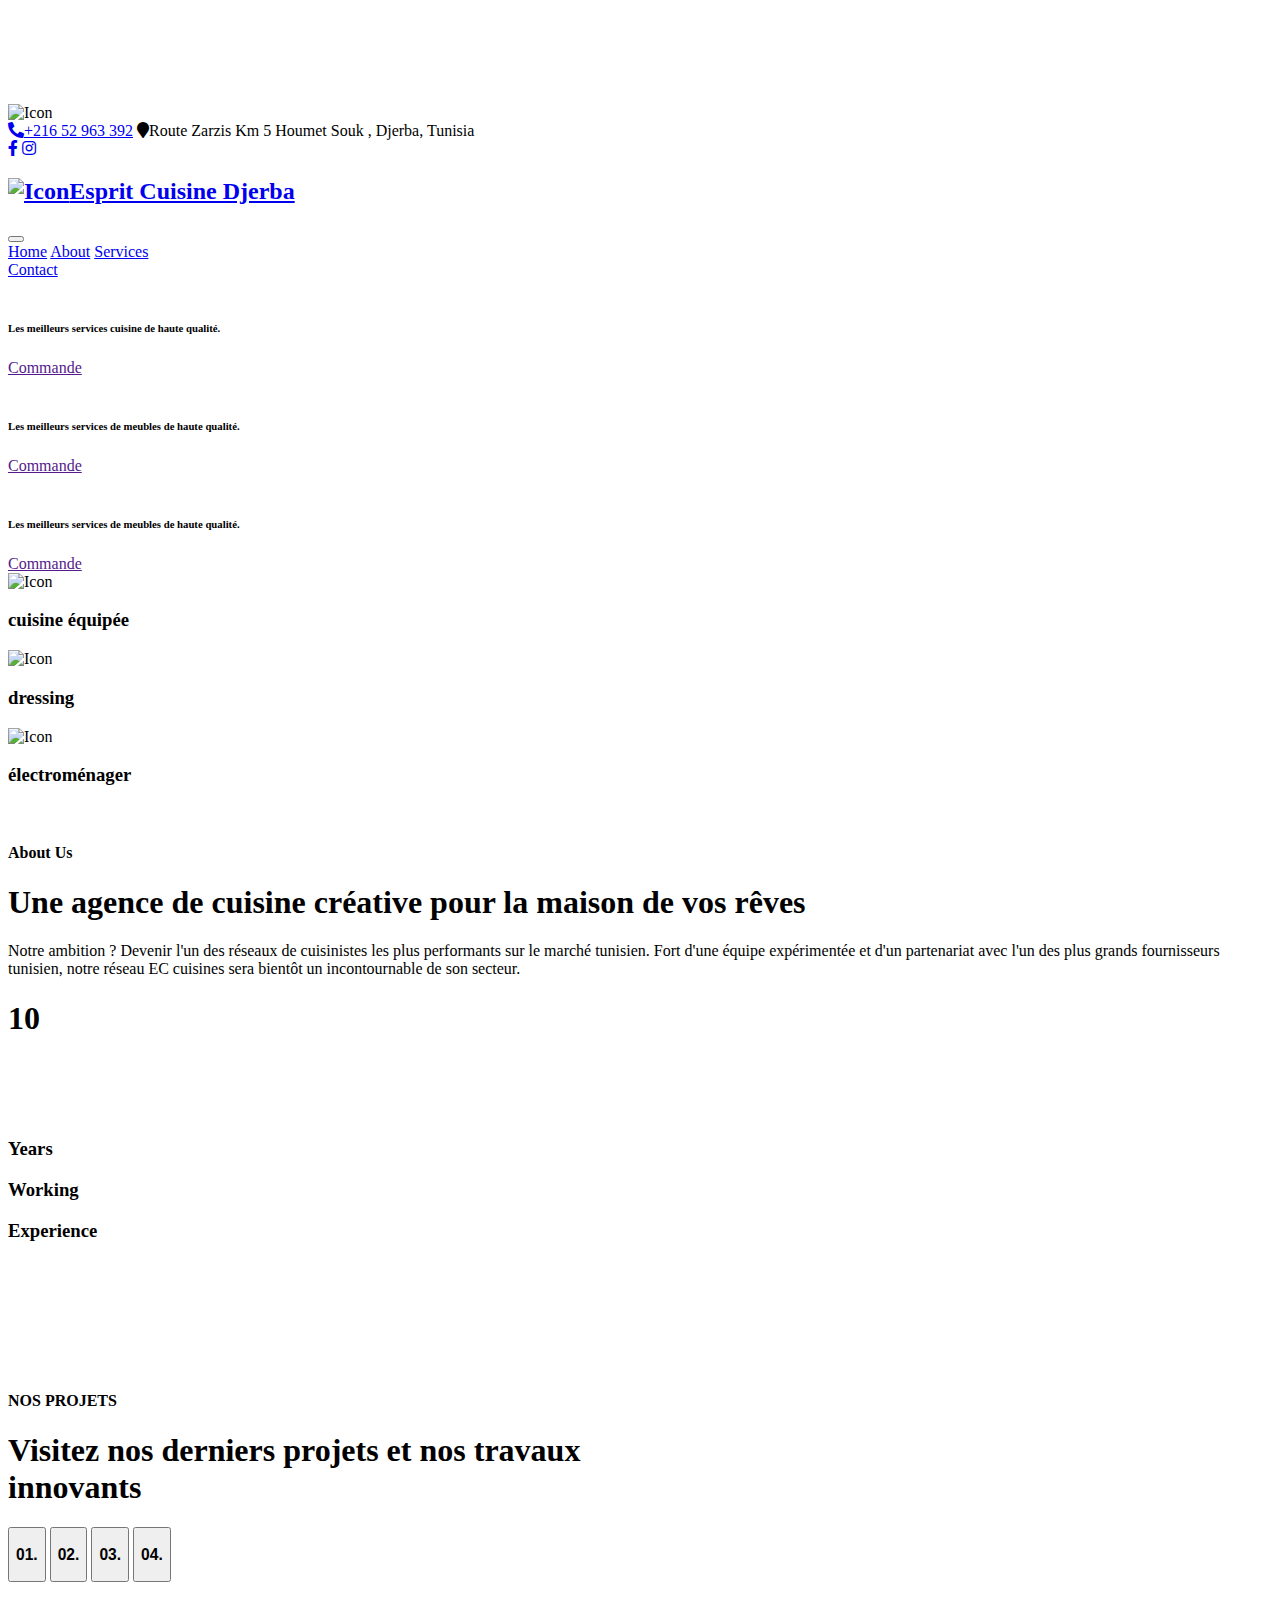
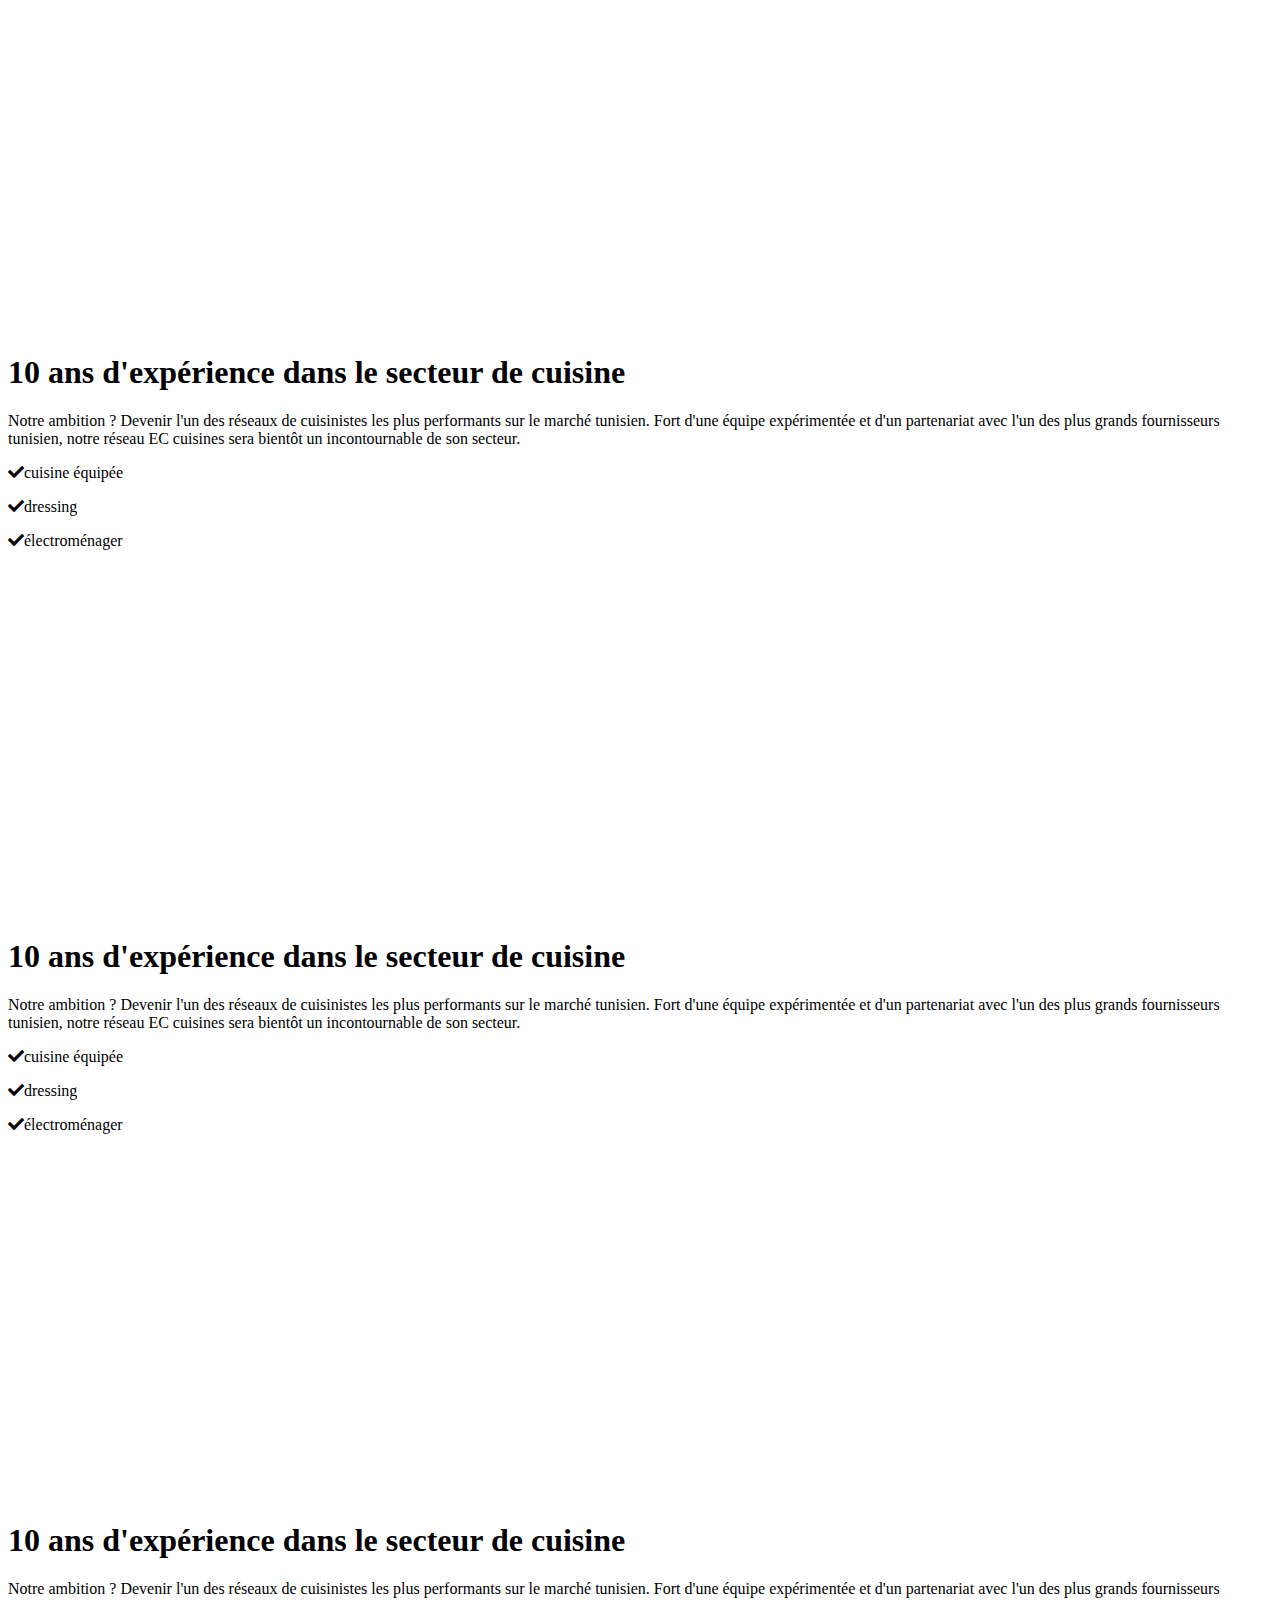
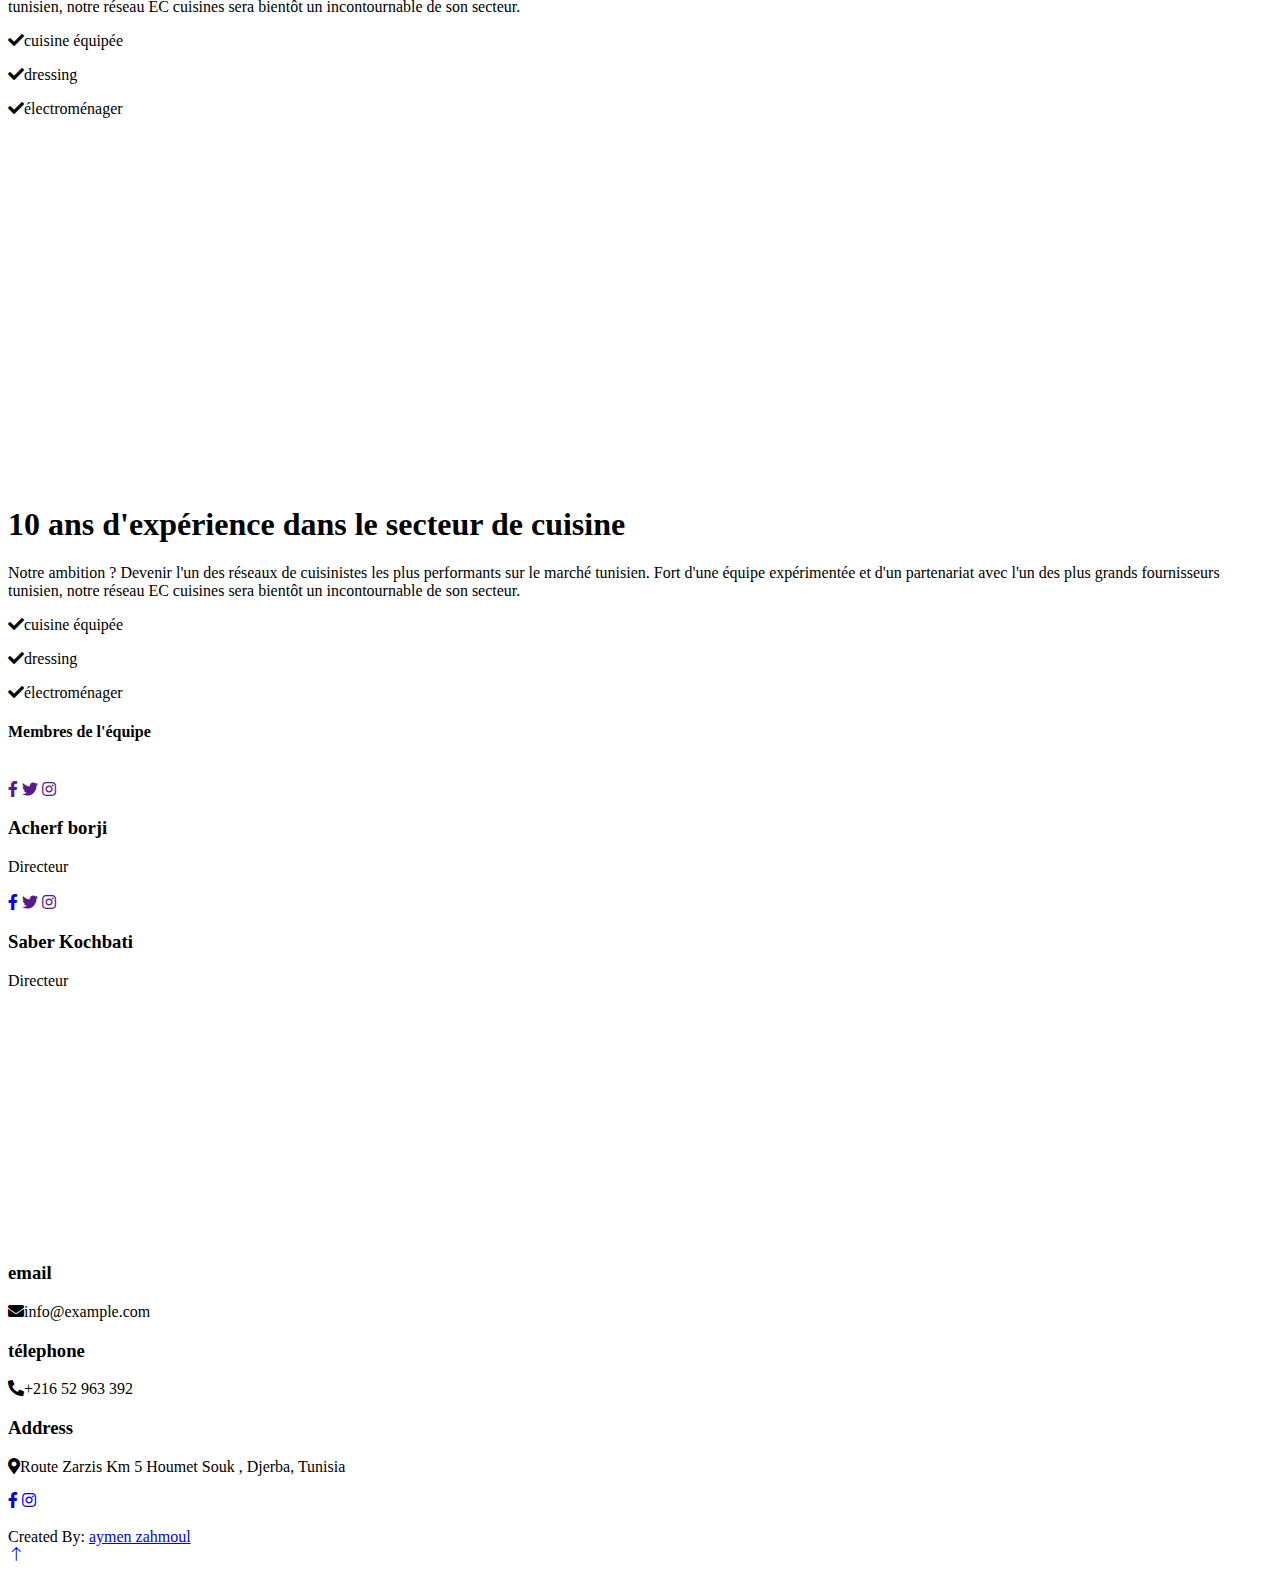
==== commit 0a198da2: "Merge branch 'main' of https://github.com/aymenzahmoul/EspritCuisineDjerba" ====
--- a/index.html
+++ b/index.html
@@ -31,19 +31,12 @@
     <!-- Template Stylesheet -->
     <link href="css/style.css" rel="stylesheet">
 </head>
-<style>
-    .size{
-        height: 55px;
-    }
-    .sizeimage{
-        height: 855px;
-    }
-</style>
+
 <body>
     <!-- Spinner Start -->
     <div id="spinner" class="show bg-white position-fixed translate-middle w-100 vh-100 top-50 start-50 d-flex align-items-center justify-content-center">
         <div class="spinner-border position-relative text-primary" style="width: 6rem; height: 6rem;" role="status"></div>
-        <img class="position-absolute top-50 start-50 translate-middle" src="img/icons/icon-1.png" alt="Icon">
+        <img class="position-absolute top-50 start-50 translate-middle size" src="img/logoEc.png" alt="Icon">
     </div>
     <!-- Spinner End -->
 
@@ -64,8 +57,7 @@
                 </div>
                 <div class="h-100 d-inline-flex align-items-center">
                     <a class="btn btn-sm-square btn-outline-body me-1" href="https://www.facebook.com/profile.php?id=100065125525554"><i class="fab fa-facebook-f"></i></a>
-                    <a class="btn btn-sm-square btn-outline-body me-1" href=""><i class="fab fa-twitter"></i></a>
-                    <a class="btn btn-sm-square btn-outline-body me-1" href=""><i class="fab fa-linkedin-in"></i></a>
+               
                     <a class="btn btn-sm-square btn-outline-body me-0" href="https://www.instagram.com/esprit_cuisine_djerba/?img_index=1"><i class="fab fa-instagram"></i></a>
                 </div>
             </div>
@@ -77,18 +69,18 @@
     <!-- Navbar Start -->
     <nav class="navbar navbar-expand-lg bg-white navbar-light sticky-top py-lg-0 px-lg-5 wow fadeIn" data-wow-delay="0.1s">
         <a href="index.html" class="navbar-brand ms-4 ms-lg-0">
-            <h1 class="text-primary m-0"><img class="me-3 size" src="img/logoEc.png" alt="Icon">Esprit Cuisine</h1>
+            <h2 class="text-primary m-0"><img class="me-3 size" src="img/logoEc.png" alt="Icon">Esprit Cuisine Djerba</h2>
         </a>
         <button type="button" class="navbar-toggler me-4" data-bs-toggle="collapse" data-bs-target="#navbarCollapse">
             <span class="navbar-toggler-icon"></span>
         </button>
-        <div class="collapse navbar-collapse" id="navbarCollapse">
-            <div class="navbar-nav ms-auto p-4 p-lg-0">
+        <div class="collapse navbar-collapse  " id="navbarCollapse">
+            <div class="navbar-nav ms-auto p-4 p-lg-0 ">
                 <a href="index.html" class="nav-item nav-link active">Home</a>
-                <a href="about.html" class="nav-item nav-link">About</a>
+                <a href="about.html" class="nav-item nav-link ">About</a>
                 <a href="service.html" class="nav-item nav-link">Services</a>
-                <div class="nav-item dropdown">
-                    <a href="#" class="nav-link dropdown-toggle" data-bs-toggle="dropdown">Pages</a>
+                  <div class="nav-item dropdown">
+                    <!-- <a href="#" class="nav-link dropdown-toggle" data-bs-toggle="dropdown">Pages</a>
                     <div class="dropdown-menu border-0 m-0">
                         <a href="feature.html" class="dropdown-item">Our Features</a>
                         <a href="project.html" class="dropdown-item">Our Projects</a>
@@ -96,26 +88,29 @@
                         <a href="appointment.html" class="dropdown-item">Appointment</a>
                         <a href="testimonial.html" class="dropdown-item">Testimonial</a>
                         <a href="404.html" class="dropdown-item">404 Page</a>
-                    </div>
-                </div>
+                    </div> -->
+                </div>
+     
                 <a href="contact.html" class="nav-item nav-link">Contact</a>
             </div>
-            <!-- <a href="" class="btn btn-primary py-2 px-4 d-none d-lg-block">Appointment</a> -->
+            <a href="" class="btn py-2 px-4 d-none d-lg-block coleurs"></a>
         </div>
     </nav>
+
+   
     <!-- Navbar End -->
 
 
     <!-- Carousel Start -->
     <div class="container-fluid p-0 pb-5 wow fadeIn" data-wow-delay="0.1s">
         <div class="owl-carousel header-carousel position-relative">
-            <div class="owl-carousel-item position-relative" data-dot="<img src='img/esprit/esprit2.png'>">
-                <img class="img-fluid sizeimage" src="img/esprit/esprit2.png" alt="">
+            <div class="owl-carousel-item position-relative" data-dot="<img src='img/esprit/image_3.jpg'>">
+                <img class="img-fluid sizeimage" src="img/esprit/image_3.jpg" alt="">
                 <div class="owl-carousel-inner">
                     <div class="container">
                         <div class="row justify-content-start">
-                            <div class="col-8 col-lg-8">
-                                <h6 class="display-1 text-white animated slideInDown">Les meilleurs services de meubles de haute qualité.</h6>
+                            <div class="">
+                                <h6 class="display-6  text-white animated slideInDown">Les meilleurs services cuisine de haute qualité.</h6>
                                 <p class="fs-5 fw-medium text-white mb-4 pb-3"></p>
                                 <a href="" class="btn btn-primary py-3 px-5 animated slideInLeft">Commande</a>
                             </div>
@@ -123,13 +118,13 @@
                     </div>
                 </div>
             </div>
-            <div class="owl-carousel-item position-relative" data-dot="<img src='img/carousel-2.jpg'>">
-                <img class="img-fluid" src="img/carousel-2.jpg" alt="">
+            <div class="owl-carousel-item position-relative" data-dot="<img src='img/esprit/image_5.jpg'>">
+                <img class="img-fluid sizeimage" src="img/esprit/image_5.jpg" alt="">
                 <div class="owl-carousel-inner">
                     <div class="container">
                         <div class="row justify-content-start">
                             <div class="col-10 col-lg-8">
-                                <h6 class="display-1 text-white animated slideInDown">Les meilleurs services de meubles de haute qualité.</h6>
+                                <h6 class="display-6 text-white animated slideInDown">Les meilleurs services de meubles de haute qualité.</h6>
                                 <p class="fs-5 fw-medium text-white mb-4 pb-3"></p>
                                 <a href="" class="btn btn-primary py-3 px-5 animated slideInLeft">Commande</a>
                             </div>
@@ -137,13 +132,13 @@
                     </div>
                 </div>
             </div>
-            <div class="owl-carousel-item position-relative" data-dot="<img src='img/carousel-3.jpg'>">
-                <img class="img-fluid" src="img/carousel-3.jpg" alt="">
+            <div class="owl-carousel-item position-relative" data-dot="<img src='img/esprit/image_2.jpg'>">
+                <img class="img-fluid sizeimage" src="img/esprit/image_2.jpg" alt="">
                 <div class="owl-carousel-inner">
                     <div class="container">
                         <div class="row justify-content-start">
                             <div class="col-10 col-lg-8">
-                                <h6 class="display-1 text-white animated slideInDown">Les meilleurs services de meubles de haute qualité.</h6>
+                                <h6 class="display-6 text-white animated slideInDown">Les meilleurs services de meubles de haute qualité.</h6>
                                 <p class="fs-5 fw-medium text-white mb-4 pb-3"></p>
                                 <a href="" class="btn btn-primary py-3 px-5 animated slideInLeft">Commande</a>
                             </div>
@@ -160,31 +155,31 @@
     <div class="container-xxl py-5">
         <div class="container pt-5">
             <div class="row g-4">
-                <div class="col-lg-4 col-md-6 wow fadeInUp" data-wow-delay="0.1s">
+                <div class="col-lg-4 col-md-100 wow fadeInUp" data-wow-delay="0.1s">
                     <div class="fact-item text-center bg-light h-100 p-5 pt-0">
                         <div class="fact-icon">
-                            <img src="img/icons/icon-2.png" alt="Icon">
-                        </div>
-                        <h3 class="mb-3">Design Approach</h3>
-                        <p class="mb-0">Erat ipsum justo amet duo et elitr dolor, est duo duo eos lorem sed diam stet diam sed stet.</p>
-                    </div>
-                </div>
-                <div class="col-lg-4 col-md-6 wow fadeInUp" data-wow-delay="0.3s">
+                            <img src="img/esprit/cuisine.png" class="iconimg" alt="Icon">
+                        </div>
+                        <h3 class="mb-3"> cuisine équipée</h3>
+                        <p class="mb-0"></p>
+                    </div>
+                </div>
+                <div class="col-lg-4 col-md-100 wow fadeInUp" data-wow-delay="0.3s">
                     <div class="fact-item text-center bg-light h-100 p-5 pt-0">
                         <div class="fact-icon">
-                            <img src="img/icons/icon-3.png" alt="Icon">
-                        </div>
-                        <h3 class="mb-3">Innovative Solutions</h3>
-                        <p class="mb-0">Erat ipsum justo amet duo et elitr dolor, est duo duo eos lorem sed diam stet diam sed stet.</p>
-                    </div>
-                </div>
-                <div class="col-lg-4 col-md-6 wow fadeInUp" data-wow-delay="0.5s">
+                            <img src="img/esprit/dressing.png" class="iconimg" alt="Icon">
+                        </div>
+                        <h3 class="mb-3">dressing </h3>
+                        <p class="mb-0"></p>
+                    </div>
+                </div>
+                <div class="col-lg-4 col-md-100 wow fadeInUp" data-wow-delay="0.5s">
                     <div class="fact-item text-center bg-light h-100 p-5 pt-0">
                         <div class="fact-icon">
-                            <img src="img/icons/icon-4.png" alt="Icon">
-                        </div>
-                        <h3 class="mb-3">Project Management</h3>
-                        <p class="mb-0">Erat ipsum justo amet duo et elitr dolor, est duo duo eos lorem sed diam stet diam sed stet.</p>
+                            <img src="img/esprit/electromenage.png" class="iconimg" alt="Icon">
+                        </div>
+                        <h3 class="mb-3">électroménager</h3>
+                        <p class="mb-0"></p>
                     </div>
                 </div>
             </div>
@@ -205,12 +200,12 @@
                 </div>
                 <div class="col-lg-6 wow fadeIn" data-wow-delay="0.5s">
                     <h4 class="section-title">About Us</h4>
-                    <h1 class="display-5 mb-4">A Creative Architecture Agency For Your Dream Home</h1>
-                    <p>Tempor erat elitr rebum at clita. Diam dolor diam ipsum sit. Aliqu diam amet diam et eos. Clita erat ipsum et lorem et sit, sed stet lorem sit clita duo justo magna dolore erat amet</p>
-                    <p class="mb-4">Stet no et lorem dolor et diam, amet duo ut dolore vero eos. No stet est diam rebum amet diam ipsum. Clita clita labore, dolor duo nonumy clita sit at, sed sit sanctus dolor eos.</p>
+                    <h1 class="display-5 mb-4">Une agence de cuisine créative pour la maison de vos rêves</h1>
+                    <p></p>
+                    <p class="mb-4">Notre ambition ? Devenir l'un des réseaux de cuisinistes les plus performants sur le marché tunisien. Fort d'une équipe expérimentée et d'un partenariat avec l'un des plus grands fournisseurs tunisien, notre réseau EC cuisines sera bientôt un incontournable de son secteur.</p>
                     <div class="d-flex align-items-center mb-5">
                         <div class="d-flex flex-shrink-0 align-items-center justify-content-center border border-5 border-primary" style="width: 120px; height: 120px;">
-                            <h1 class="display-1 mb-n2" data-toggle="counter-up">25</h1>
+                            <h1 class="display-1 mb-n2" data-toggle="counter-up">10</h1>
                         </div>
                         <div class="ps-4">
                             <h3>Years</h3>
@@ -218,7 +213,7 @@
                             <h3 class="mb-0">Experience</h3>
                         </div>
                     </div>
-                    <a class="btn btn-primary py-3 px-5" href="">Read More</a>
+                  
                 </div>
             </div>
         </div>
@@ -229,74 +224,69 @@
     <!-- Service Start -->
     <div class="container-xxl py-5">
         <div class="container">
-            <div class="text-center mx-auto mb-5 wow fadeInUp" data-wow-delay="0.1s" style="max-width: 600px;">
-                <h4 class="section-title">Our Services</h4>
-                <h1 class="display-5 mb-4">We Focused On Modern Architecture And Interior Design</h1>
-            </div>
-            <div class="row g-4">
-                <div class="col-lg-4 col-md-6 wow fadeInUp" data-wow-delay="0.1s">
+            <div class="text-center mx-auto mb-50 wow fadeInUp" data-wow-delay="0.1s" style="max-width: 600px;">
+                <h4 class="section-title"></h4>
+                <h1 class="display-5 mb-4"></h1>
+            </div>
+            <div class="row g-10">
+                <div class="col-lg-4 col-md-100 wow fadeInUp" data-wow-delay="0.1s">
                     <div class="service-item d-flex position-relative text-center h-100">
-                        <img class="bg-img" src="img/service-1.jpg" alt="">
+                        <img class="bg-img" src="img/esprit/image_1.jpg" alt="">
                         <div class="service-text p-5">
-                            <img class="mb-4" src="img/icons/icon-5.png" alt="Icon">
-                            <h3 class="mb-3">Architecture</h3>
-                            <p class="mb-4">Erat ipsum justo amet duo et elitr dolor, est duo duo eos lorem sed diam stet diam sed stet.</p>
-                            <a class="btn" href=""><i class="fa fa-plus text-primary me-3"></i>Read More</a>
-                        </div>
-                    </div>
-                </div>
-                <div class="col-lg-4 col-md-6 wow fadeInUp" data-wow-delay="0.3s">
+                            
+                            
+                           
+                        </div>
+                    </div>
+                </div>
+                <div class="col-lg-4 col-md-100 wow fadeInUp" data-wow-delay="0.3s">
                     <div class="service-item d-flex position-relative text-center h-100">
-                        <img class="bg-img" src="img/service-2.jpg" alt="">
+                        <img class="bg-img" src="img/esprit/image_2.jpg" alt="">
                         <div class="service-text p-5">
-                            <img class="mb-4" src="img/icons/icon-6.png" alt="Icon">
-                            <h3 class="mb-3">3D Animation</h3>
-                            <p class="mb-4">Erat ipsum justo amet duo et elitr dolor, est duo duo eos lorem sed diam stet diam sed stet.</p>
-                            <a class="btn" href=""><i class="fa fa-plus text-primary me-3"></i>Read More</a>
-                        </div>
-                    </div>
-                </div>
-                <div class="col-lg-4 col-md-6 wow fadeInUp" data-wow-delay="0.5s">
+                            
+                         
+                           
+                        </div>
+                    </div>
+                </div>
+                <div class="col-lg-4 col-md-100 wow fadeInUp" data-wow-delay="0.5s">
                     <div class="service-item d-flex position-relative text-center h-100">
-                        <img class="bg-img" src="img/service-3.jpg" alt="">
+                        <img class="bg-img" src="img/esprit/image_3.jpg" alt="">
                         <div class="service-text p-5">
-                            <img class="mb-4" src="img/icons/icon-7.png" alt="Icon">
-                            <h3 class="mb-3">House Planning</h3>
-                            <p class="mb-4">Erat ipsum justo amet duo et elitr dolor, est duo duo eos lorem sed diam stet diam sed stet.</p>
-                            <a class="btn" href=""><i class="fa fa-plus text-primary me-3"></i>Read More</a>
-                        </div>
-                    </div>
-                </div>
-                <div class="col-lg-4 col-md-6 wow fadeInUp" data-wow-delay="0.1s">
+                           
+                     
+                         
+                        </div>
+                    </div>
+                </div>
+            
+                <div class="col-lg-4 col-md-100 wow fadeInUp" data-wow-delay="0.1s">
                     <div class="service-item d-flex position-relative text-center h-100">
-                        <img class="bg-img" src="img/service-4.jpg" alt="">
+                        <img class="bg-img" src="img/esprit/image_4.jpg" alt="">
                         <div class="service-text p-5">
-                            <img class="mb-4" src="img/icons/icon-8.png" alt="Icon">
-                            <h3 class="mb-3">Interior Design</h3>
-                            <p class="mb-4">Erat ipsum justo amet duo et elitr dolor, est duo duo eos lorem sed diam stet diam sed stet.</p>
-                            <a class="btn" href=""><i class="fa fa-plus text-primary me-3"></i>Read More</a>
-                        </div>
-                    </div>
-                </div>
-                <div class="col-lg-4 col-md-6 wow fadeInUp" data-wow-delay="0.3s">
+                        
+                     
+                          
+                        </div>
+                    </div>
+                </div>
+                <div class="col-lg-4 col-md-100 wow fadeInUp" data-wow-delay="0.3s">
                     <div class="service-item d-flex position-relative text-center h-100">
-                        <img class="bg-img" src="img/service-5.jpg" alt="">
+                        <img class="bg-img" src="img/esprit/image_5.jpg" alt="">
                         <div class="service-text p-5">
-                            <img class="mb-4" src="img/icons/icon-9.png" alt="Icon">
-                            <h3 class="mb-3">Renovation</h3>
-                            <p class="mb-4">Erat ipsum justo amet duo et elitr dolor, est duo duo eos lorem sed diam stet diam sed stet.</p>
-                            <a class="btn" href=""><i class="fa fa-plus text-primary me-3"></i>Read More</a>
-                        </div>
-                    </div>
-                </div>
-                <div class="col-lg-4 col-md-6 wow fadeInUp" data-wow-delay="0.5s">
+                            
+                 
+                         
+                        </div>
+                    </div>
+                </div>
+                <div class="col-lg-4 col-md-100 wow fadeInUp" data-wow-delay="0.5s">
                     <div class="service-item d-flex position-relative text-center h-100">
-                        <img class="bg-img" src="img/service-6.jpg" alt="">
+                        <img class="bg-img " src="img/esprit/image_10.jpg" alt="">
                         <div class="service-text p-5">
-                            <img class="mb-4" src="img/icons/icon-10.png" alt="Icon">
-                            <h3 class="mb-3">Construction</h3>
-                            <p class="mb-4">Erat ipsum justo amet duo et elitr dolor, est duo duo eos lorem sed diam stet diam sed stet.</p>
-                            <a class="btn" href=""><i class="fa fa-plus text-primary me-3"></i>Read More</a>
+                            
+                 
+                         
                         </div>
                     </div>
                 </div>
@@ -307,7 +297,7 @@
 
 
     <!-- Feature Start -->
-    <div class="container-xxl py-5">
+    <!-- <div class="container-xxl py-5">
         <div class="container">
             <div class="row g-5">
                 <div class="col-lg-6 wow fadeInUp" data-wow-delay="0.1s">
@@ -352,7 +342,7 @@
                 </div>
             </div>
         </div>
-    </div>
+    </div> -->
     <!-- Feature End -->
 
 
@@ -360,23 +350,23 @@
     <div class="container-xxl project py-5">
         <div class="container">
             <div class="text-center mx-auto mb-5 wow fadeInUp" data-wow-delay="0.1s" style="max-width: 600px;">
-                <h4 class="section-title">Our Projects</h4>
-                <h1 class="display-5 mb-4">Visit Our Latest Projects And Our Innovative Works</h1>
+                <h4 class="section-title">NOS PROJETS</h4>
+                <h1 class="display-5 mb-4">Visitez nos derniers projets et nos travaux innovants</h1>
             </div>
             <div class="row g-4 wow fadeInUp" data-wow-delay="0.3s">
                 <div class="col-lg-4">
                     <div class="nav nav-pills d-flex justify-content-between w-100 h-100 me-4">
                         <button class="nav-link w-100 d-flex align-items-center text-start p-4 mb-4 active" data-bs-toggle="pill" data-bs-target="#tab-pane-1" type="button">
-                            <h3 class="m-0">01. Modern Complex</h3>
+                            <h3 class="m-0">01. </h3>
                         </button>
                         <button class="nav-link w-100 d-flex align-items-center text-start p-4 mb-4" data-bs-toggle="pill" data-bs-target="#tab-pane-2" type="button">
-                            <h3 class="m-0">02. Royal Hotel</h3>
+                            <h3 class="m-0">02. </h3>
                         </button>
                         <button class="nav-link w-100 d-flex align-items-center text-start p-4 mb-4" data-bs-toggle="pill" data-bs-target="#tab-pane-3" type="button">
-                            <h3 class="m-0">03. Mexwel Buiding</h3>
+                            <h3 class="m-0">03. </h3>
                         </button>
                         <button class="nav-link w-100 d-flex align-items-center text-start p-4 mb-0" data-bs-toggle="pill" data-bs-target="#tab-pane-4" type="button">
-                            <h3 class="m-0">04. Shopping Complex</h3>
+                            <h3 class="m-0">04. </h3>
                         </button>
                     </div>
                 </div>
@@ -386,17 +376,18 @@
                             <div class="row g-4">
                                 <div class="col-md-6" style="min-height: 350px;">
                                     <div class="position-relative h-100">
-                                        <img class="position-absolute img-fluid w-100 h-100" src="img/project-1.jpg"
+                                        <img class="position-absolute img-fluid w-100 h-100" src="img/esprit/aymen1.jpg"
                                             style="object-fit: cover;" alt="">
                                     </div>
                                 </div>
                                 <div class="col-md-6">
-                                    <h1 class="mb-3">25 Years Of Experience In Architecture Industry</h1>
-                                    <p class="mb-4">Tempor erat elitr rebum at clita. Diam dolor diam ipsum sit. Aliqu diam amet diam et eos. Clita erat ipsum et lorem et sit, sed stet lorem sit clita duo justo magna dolore erat amet</p>
-                                    <p><i class="fa fa-check text-primary me-3"></i>Design Approach</p>
-                                    <p><i class="fa fa-check text-primary me-3"></i>Innovative Solutions</p>
-                                    <p><i class="fa fa-check text-primary me-3"></i>Project Management</p>
-                                    <a href="" class="btn btn-primary py-3 px-5 mt-3">Read More</a>
+                                    <h1 class="mb-3">10 ans d'expérience dans le secteur de cuisine</h1>
+                                    <p class="mb-4">Notre ambition ? Devenir l'un des réseaux de cuisinistes les plus performants sur le marché tunisien. Fort d'une équipe expérimentée et d'un partenariat avec l'un des plus grands fournisseurs tunisien, notre réseau EC cuisines sera bientôt un incontournable de son secteur.</p>
+                                    <p><i class="fa fa-check text-primary me-3"></i>cuisine équipée</p>
+                                    <p><i class="fa fa-check text-primary me-3"></i>dressing</p>
+                                    <p><i class="fa fa-check text-primary me-3"></i>électroménager</p>
+                           
+                                    
                                 </div>
                             </div>
                         </div>
@@ -404,17 +395,16 @@
                             <div class="row g-4">
                                 <div class="col-md-6" style="min-height: 350px;">
                                     <div class="position-relative h-100">
-                                        <img class="position-absolute img-fluid w-100 h-100" src="img/project-2.jpg"
+                                        <img class="position-absolute img-fluid w-100 h-100" src="img/esprit/test7.webp"
                                             style="object-fit: cover;" alt="">
                                     </div>
                                 </div>
                                 <div class="col-md-6">
-                                    <h1 class="mb-3">25 Years Of Experience In Architecture Industry</h1>
-                                    <p class="mb-4">Tempor erat elitr rebum at clita. Diam dolor diam ipsum sit. Aliqu diam amet diam et eos. Clita erat ipsum et lorem et sit, sed stet lorem sit clita duo justo magna dolore erat amet</p>
-                                    <p><i class="fa fa-check text-primary me-3"></i>Design Approach</p>
-                                    <p><i class="fa fa-check text-primary me-3"></i>Innovative Solutions</p>
-                                    <p><i class="fa fa-check text-primary me-3"></i>Project Management</p>
-                                    <a href="" class="btn btn-primary py-3 px-5 mt-3">Read More</a>
+                                    <h1 class="mb-3">10 ans d'expérience dans le secteur de cuisine</h1>
+                                    <p class="mb-4">Notre ambition ? Devenir l'un des réseaux de cuisinistes les plus performants sur le marché tunisien. Fort d'une équipe expérimentée et d'un partenariat avec l'un des plus grands fournisseurs tunisien, notre réseau EC cuisines sera bientôt un incontournable de son secteur.</p>
+                                    <p><i class="fa fa-check text-primary me-3"></i>cuisine équipée</p>
+                                    <p><i class="fa fa-check text-primary me-3"></i>dressing</p>
+                                    <p><i class="fa fa-check text-primary me-3"></i>électroménager</p>
                                 </div>
                             </div>
                         </div>
@@ -422,17 +412,16 @@
                             <div class="row g-4">
                                 <div class="col-md-6" style="min-height: 350px;">
                                     <div class="position-relative h-100">
-                                        <img class="position-absolute img-fluid w-100 h-100" src="img/project-3.jpg"
+                                        <img class="position-absolute img-fluid w-100 h-100" src="img/esprit/test10.jpg"
                                             style="object-fit: cover;" alt="">
                                     </div>
                                 </div>
                                 <div class="col-md-6">
-                                    <h1 class="mb-3">25 Years Of Experience In Architecture Industry</h1>
-                                    <p class="mb-4">Tempor erat elitr rebum at clita. Diam dolor diam ipsum sit. Aliqu diam amet diam et eos. Clita erat ipsum et lorem et sit, sed stet lorem sit clita duo justo magna dolore erat amet</p>
-                                    <p><i class="fa fa-check text-primary me-3"></i>Design Approach</p>
-                                    <p><i class="fa fa-check text-primary me-3"></i>Innovative Solutions</p>
-                                    <p><i class="fa fa-check text-primary me-3"></i>Project Management</p>
-                                    <a href="" class="btn btn-primary py-3 px-5 mt-3">Read More</a>
+                                    <h1 class="mb-3">10 ans d'expérience dans le secteur de cuisine</h1>
+                                    <p class="mb-4">Notre ambition ? Devenir l'un des réseaux de cuisinistes les plus performants sur le marché tunisien. Fort d'une équipe expérimentée et d'un partenariat avec l'un des plus grands fournisseurs tunisien, notre réseau EC cuisines sera bientôt un incontournable de son secteur.</p>
+                                    <p><i class="fa fa-check text-primary me-3"></i>cuisine équipée</p>
+                                    <p><i class="fa fa-check text-primary me-3"></i>dressing</p>
+                                    <p><i class="fa fa-check text-primary me-3"></i>électroménager</p>
                                 </div>
                             </div>
                         </div>
@@ -440,17 +429,16 @@
                             <div class="row g-4">
                                 <div class="col-md-6" style="min-height: 350px;">
                                     <div class="position-relative h-100">
-                                        <img class="position-absolute img-fluid w-100 h-100" src="img/project-4.jpg"
+                                        <img class="position-absolute img-fluid w-100 h-100" src="img/esprit/test9.jpg"
                                             style="object-fit: cover;" alt="">
                                     </div>
                                 </div>
                                 <div class="col-md-6">
-                                    <h1 class="mb-3">25 Years Of Experience In Architecture Industry</h1>
-                                    <p class="mb-4">Tempor erat elitr rebum at clita. Diam dolor diam ipsum sit. Aliqu diam amet diam et eos. Clita erat ipsum et lorem et sit, sed stet lorem sit clita duo justo magna dolore erat amet</p>
-                                    <p><i class="fa fa-check text-primary me-3"></i>Design Approach</p>
-                                    <p><i class="fa fa-check text-primary me-3"></i>Innovative Solutions</p>
-                                    <p><i class="fa fa-check text-primary me-3"></i>Project Management</p>
-                                    <a href="" class="btn btn-primary py-3 px-5 mt-3">Read More</a>
+                                    <h1 class="mb-3">10 ans d'expérience dans le secteur de cuisine</h1>
+                                    <p class="mb-4">Notre ambition ? Devenir l'un des réseaux de cuisinistes les plus performants sur le marché tunisien. Fort d'une équipe expérimentée et d'un partenariat avec l'un des plus grands fournisseurs tunisien, notre réseau EC cuisines sera bientôt un incontournable de son secteur.</p>
+                                    <p><i class="fa fa-check text-primary me-3"></i>cuisine équipée</p>
+                                    <p><i class="fa fa-check text-primary me-3"></i>dressing</p>
+                                    <p><i class="fa fa-check text-primary me-3"></i>électroménager</p>
                                 </div>
                             </div>
                         </div>
@@ -466,14 +454,17 @@
     <div class="container-xxl py-5">
         <div class="container">
             <div class="text-center mx-auto mb-5 wow fadeInUp" data-wow-delay="0.1s" style="max-width: 600px;">
-                <h4 class="section-title">Team Members</h4>
-                <h1 class="display-5 mb-4">We Are Creative Architecture Team For Your Dream Home</h1>
+                <h4 class="section-title">Membres de l'équipe</h4>
+                <h1 class="display-5 mb-4"></h1>
             </div>
             <div class="row g-0 team-items">
                 <div class="col-lg-3 col-md-6 wow fadeInUp" data-wow-delay="0.1s">
+                 
+                </div>
+                <div class="col-lg-3 col-md-6 wow fadeInUp" data-wow-delay="0.3s">
                     <div class="team-item position-relative">
                         <div class="position-relative">
-                            <img class="img-fluid" src="img/team-1.jpg" alt="">
+                            <img class="img-fluid " src="img/esprit/achref.jpg" alt="">
                             <div class="team-social text-center">
                                 <a class="btn btn-square" href=""><i class="fab fa-facebook-f"></i></a>
                                 <a class="btn btn-square" href=""><i class="fab fa-twitter"></i></a>
@@ -481,59 +472,28 @@
                             </div>
                         </div>
                         <div class="bg-light text-center p-4">
-                            <h3 class="mt-2">Architect Name</h3>
-                            <span class="text-primary">Designation</span>
-                        </div>
-                    </div>
-                </div>
-                <div class="col-lg-3 col-md-6 wow fadeInUp" data-wow-delay="0.3s">
-                    <div class="team-item position-relative">
-                        <div class="position-relative">
-                            <img class="img-fluid" src="img/team-2.jpg" alt="">
-                            <div class="team-social text-center">
-                                <a class="btn btn-square" href=""><i class="fab fa-facebook-f"></i></a>
-                                <a class="btn btn-square" href=""><i class="fab fa-twitter"></i></a>
-                                <a class="btn btn-square" href=""><i class="fab fa-instagram"></i></a>
-                            </div>
-                        </div>
-                        <div class="bg-light text-center p-4">
-                            <h3 class="mt-2">Architect Name</h3>
-                            <span class="text-primary">Designation</span>
+                            <h3 class="mt-2">Acherf borji</h3>
+                            <span class="text-primary">Directeur</span>
                         </div>
                     </div>
                 </div>
                 <div class="col-lg-3 col-md-6 wow fadeInUp" data-wow-delay="0.5s">
                     <div class="team-item position-relative">
                         <div class="position-relative">
-                            <img class="img-fluid" src="img/team-3.jpg" alt="">
+                            <img class="img-fluid gerant" src="img/esprit/chriko.jpg" alt="">
                             <div class="team-social text-center">
-                                <a class="btn btn-square" href=""><i class="fab fa-facebook-f"></i></a>
+                                <a class="btn btn-square" href="https://www.facebook.com/borgiachraf"><i class="fab fa-facebook-f"></i></a>
                                 <a class="btn btn-square" href=""><i class="fab fa-twitter"></i></a>
                                 <a class="btn btn-square" href=""><i class="fab fa-instagram"></i></a>
                             </div>
                         </div>
                         <div class="bg-light text-center p-4">
-                            <h3 class="mt-2">Architect Name</h3>
-                            <span class="text-primary">Designation</span>
-                        </div>
-                    </div>
-                </div>
-                <div class="col-lg-3 col-md-6 wow fadeInUp" data-wow-delay="0.7s">
-                    <div class="team-item position-relative">
-                        <div class="position-relative">
-                            <img class="img-fluid" src="img/team-4.jpg" alt="">
-                            <div class="team-social text-center">
-                                <a class="btn btn-square" href=""><i class="fab fa-facebook-f"></i></a>
-                                <a class="btn btn-square" href=""><i class="fab fa-twitter"></i></a>
-                                <a class="btn btn-square" href=""><i class="fab fa-instagram"></i></a>
-                            </div>
-                        </div>
-                        <div class="bg-light text-center p-4">
-                            <h3 class="mt-2">Architect Name</h3>
-                            <span class="text-primary">Designation</span>
-                        </div>
-                    </div>
-                </div>
+                            <h3 class="mt-2">Saber Kochbati</h3>
+                            <span class="text-primary">Directeur</span>
+                        </div>
+                    </div>
+                </div>
+             
             </div>
         </div>
     </div>
@@ -543,85 +503,17 @@
     <!-- Appointment Start -->
     <div class="container-xxl py-5">
         <div class="container">
-            <div class="row g-5">
-                <div class="col-lg-6 wow fadeInUp" data-wow-delay="0.1s">
-                    <h4 class="section-title">Appointment</h4>
-                    <h1 class="display-5 mb-4">Make An Appointment To Start Your Dream Project</h1>
-                    <p class="mb-4">Tempor erat elitr rebum at clita. Diam dolor diam ipsum sit. Aliqu diam amet diam et eos. Clita erat ipsum et lorem et sit, sed stet lorem sit clita duo justo magna dolore erat amet</p>
-                    <div class="row g-4">
-                        <div class="col-12">
-                            <div class="d-flex">
-                                <div class="d-flex flex-shrink-0 align-items-center justify-content-center bg-light" style="width: 65px; height: 65px;">
-                                    <i class="fa fa-2x fa-phone-alt text-primary"></i>
-                                </div>
-                                <div class="ms-4">
-                                    <p class="mb-2">Call Us Now</p>
-                                    <h3 class="mb-0">+012 345 6789</h3>
-                                </div>
-                            </div>
-                        </div>
-                        <div class="col-12">
-                            <div class="d-flex">
-                                <div class="d-flex flex-shrink-0 align-items-center justify-content-center bg-light" style="width: 65px; height: 65px;">
-                                    <i class="fa fa-2x fa-envelope-open text-primary"></i>
-                                </div>
-                                <div class="ms-4">
-                                    <p class="mb-2">Mail Us Now</p>
-                                    <h3 class="mb-0">info@example.com</h3>
-                                </div>
-                            </div>
-                        </div>
-                    </div>
-                </div>
-                <div class="col-lg-6 wow fadeInUp" data-wow-delay="0.5s">
-                    <div class="row g-3">
-                        <div class="col-12 col-sm-6">
-                            <input type="text" class="form-control" placeholder="Your Name" style="height: 55px;">
-                        </div>
-                        <div class="col-12 col-sm-6">
-                            <input type="email" class="form-control" placeholder="Your Email" style="height: 55px;">
-                        </div>
-                        <div class="col-12 col-sm-6">
-                            <input type="text" class="form-control" placeholder="Your Mobile" style="height: 55px;">
-                        </div>
-                        <div class="col-12 col-sm-6">
-                            <select class="form-select" style="height: 55px;">
-                                <option selected>Choose Service</option>
-                                <option value="1">Service 1</option>
-                                <option value="2">Service 2</option>
-                                <option value="3">Service 3</option>
-                            </select>
-                        </div>
-                        <div class="col-12 col-sm-6">
-                            <div class="date" id="date" data-target-input="nearest">
-                                <input type="text"
-                                    class="form-control datetimepicker-input"
-                                    placeholder="Choose Date" data-target="#date" data-toggle="datetimepicker" style="height: 55px;">
-                            </div>
-                        </div>
-                        <div class="col-12 col-sm-6">
-                            <div class="time" id="time" data-target-input="nearest">
-                                <input type="text"
-                                    class="form-control datetimepicker-input"
-                                    placeholder="Choose Date" data-target="#time" data-toggle="datetimepicker" style="height: 55px;">
-                            </div>
-                        </div>
-                        <div class="col-12">
-                            <textarea class="form-control" rows="5" placeholder="Message"></textarea>
-                        </div>
-                        <div class="col-12">
-                            <button class="btn btn-primary w-100 py-3" type="submit">Book Appointment</button>
-                        </div>
-                    </div>
-                </div>
-            </div>
-        </div>
-    </div>
+           
+            
+            <div style="width: 100%"><iframe style="border:0; width: 100%; height: 250px;"  src="https://maps.google.com/maps?width=100%25&amp;height=600&amp;hl=en&amp;q=Esprit%20Cuisine%20Djerba+(My%20Business%20Name)&amp;t=&amp;z=13&amp;ie=UTF8&amp;iwloc=B&amp;output=embed"><a href="https://www.gps.ie/">gps tracker sport</a></iframe></div>
+        </div>
+    </div>
+    
     <!-- Appointment End -->
 
 
     <!-- Testimonial Start -->
-    <div class="container-xxl py-5">
+    <!-- <div class="container-xxl py-5">
         <div class="container">
             <div class="text-center mx-auto mb-5 wow fadeInUp" data-wow-delay="0.1s" style="max-width: 600px;">
                 <h4 class="section-title">Testimonial</h4>
@@ -645,7 +537,7 @@
                 </div>
             </div>      
         </div>
-    </div>
+    </div> -->
     <!-- Testimonial End -->
 
 
@@ -654,39 +546,37 @@
         <div class="container py-5">
             <div class="row g-5">
                 <div class="col-lg-3 col-md-6">
-                    <h3 class="text-light mb-4">Address</h3>
-                    <p class="mb-2"><i class="fa fa-map-marker-alt text-primary me-3"></i>123 Street, New York, USA</p>
-                    <p class="mb-2"><i class="fa fa-phone-alt text-primary me-3"></i>+012 345 67890</p>
+                    <h3 class="text-light mb-4">email</h3>
+                   
+                   
                     <p class="mb-2"><i class="fa fa-envelope text-primary me-3"></i>info@example.com</p>
-                    <div class="d-flex pt-2">
-                        <a class="btn btn-square btn-outline-body me-1" href=""><i class="fab fa-twitter"></i></a>
-                        <a class="btn btn-square btn-outline-body me-1" href=""><i class="fab fa-facebook-f"></i></a>
-                        <a class="btn btn-square btn-outline-body me-1" href=""><i class="fab fa-youtube"></i></a>
-                        <a class="btn btn-square btn-outline-body me-0" href=""><i class="fab fa-linkedin-in"></i></a>
-                    </div>
+             
                 </div>
                 <div class="col-lg-3 col-md-6">
-                    <h3 class="text-light mb-4">Services</h3>
+                    <h3 class="text-light mb-4">télephone</h3>
+                    <p class="mb-2"><i class="fa fa-phone-alt text-primary me-3"></i>+216 52 963 392</p>
+                    <!-- <h3 class="text-light mb-4">Services</h3>
                     <a class="btn btn-link" href="">Architecture</a>
                     <a class="btn btn-link" href="">3D Animation</a>
                     <a class="btn btn-link" href="">House Planning</a>
                     <a class="btn btn-link" href="">Interior Design</a>
-                    <a class="btn btn-link" href="">Construction</a>
+                    <a class="btn btn-link" href="">Construction</a> -->
                 </div>
                 <div class="col-lg-3 col-md-6">
-                    <h3 class="text-light mb-4">Quick Links</h3>
+                    <h3 class="text-light mb-4">Address</h3>
+                    <p class="mb-2"><i class="fa fa-map-marker-alt text-primary me-3"></i>Route Zarzis Km 5 Houmet Souk , Djerba, Tunisia</p>
+                    <!-- <h3 class="text-light mb-4">Quick Links</h3>
                     <a class="btn btn-link" href="">About Us</a>
                     <a class="btn btn-link" href="">Contact Us</a>
                     <a class="btn btn-link" href="">Our Services</a>
                     <a class="btn btn-link" href="">Terms & Condition</a>
-                    <a class="btn btn-link" href="">Support</a>
+                    <a class="btn btn-link" href="">Support</a> -->
                 </div>
                 <div class="col-lg-3 col-md-6">
-                    <h3 class="text-light mb-4">Newsletter</h3>
-                    <p>Dolor amet sit justo amet elitr clita ipsum elitr est.</p>
-                    <div class="position-relative mx-auto" style="max-width: 400px;">
-                        <input class="form-control bg-transparent w-100 py-3 ps-4 pe-5" type="text" placeholder="Your email">
-                        <button type="button" class="btn btn-primary py-2 position-absolute top-0 end-0 mt-2 me-2">SignUp</button>
+                    <div class="d-flex pt-2">
+                        <a class="btn btn-sm-square btn-outline-body me-1" href="https://www.facebook.com/profile.php?id=100065125525554"><i class="fab fa-facebook-f"></i></a>
+                   
+                        <a class="btn btn-sm-square btn-outline-body me-0" href="https://www.instagram.com/esprit_cuisine_djerba/?img_index=1"><i class="fab fa-instagram"></i></a>
                     </div>
                 </div>
             </div>
@@ -695,12 +585,12 @@
             <div class="container">
                 <div class="row">
                     <div class="col-md-6 text-center text-md-start mb-3 mb-md-0">
-                        &copy; <a href="#">Your Site Name</a>, All Right Reserved.
+                        <!-- &copy; <a href="#">Your Site Name</a>, All Right Reserved. -->
                     </div>
                     <div class="col-md-6 text-center text-md-end">
                         <!--/*** This template is free as long as you keep the footer author’s credit link/attribution link/backlink. If you'd like to use the template without the footer author’s credit link/attribution link/backlink, you can purchase the Credit Removal License from "https://htmlcodex.com/credit-removal". Thank you for your support. ***/-->
-                        Designed By <a href="https://htmlcodex.com">HTML Codex</a>
-                        <br> Distributed By: <a class="border-bottom" href="https://themewagon.com" target="_blank">ThemeWagon</a>
+                        <!-- Designed By <a href="https://htmlcodex.com">HTML Codex</a> -->
+                        <br> Created By: <a class="" href="https://github.com/aymenzahmoul" target="">aymen zahmoul</a>
                     </div>
                 </div>
             </div>
